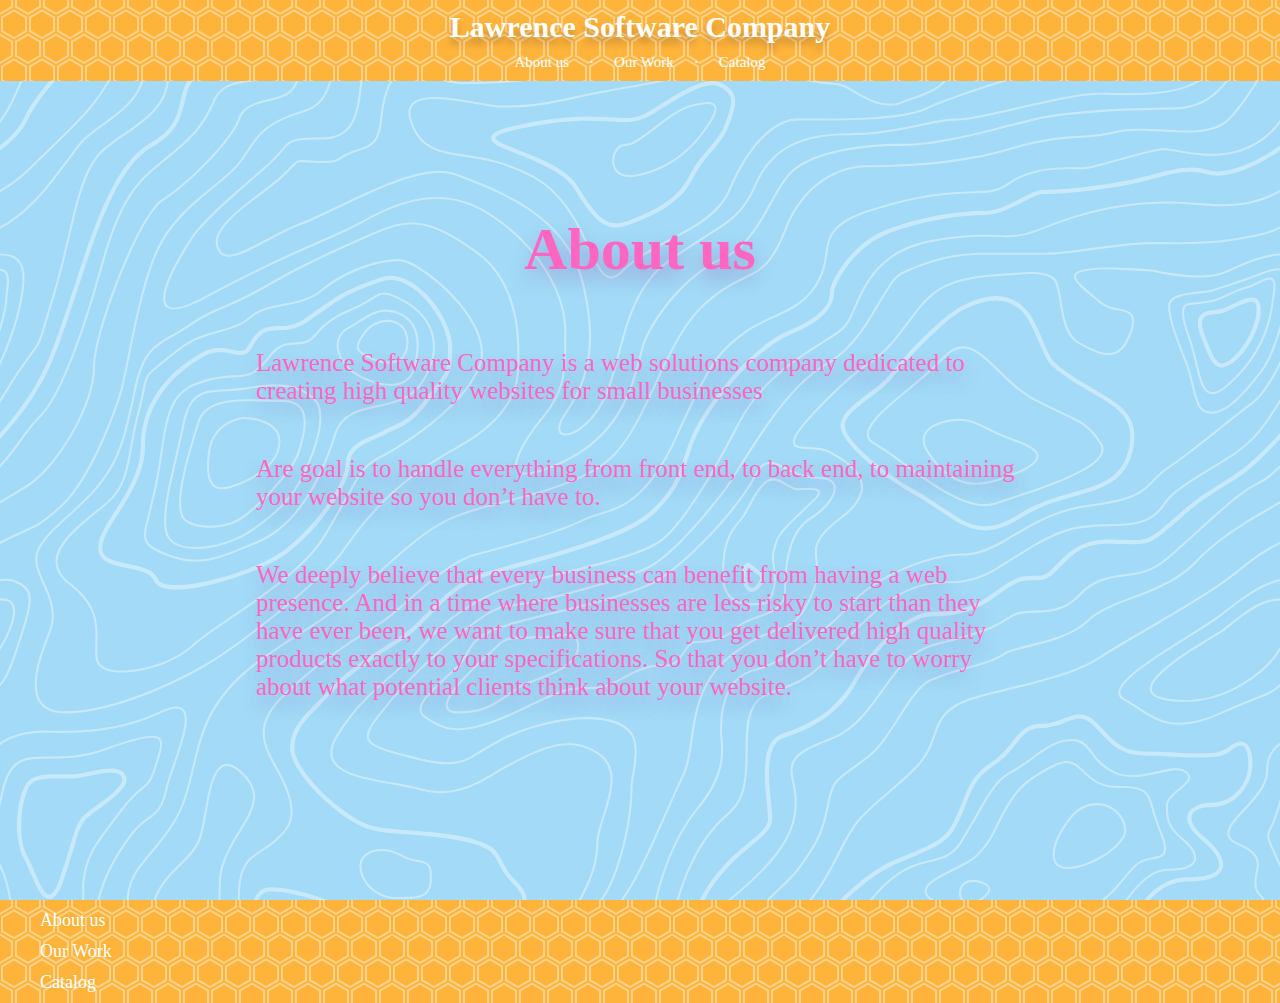
==== Pages/aboutUs.html @ f6279362 "Initial Commit" ====
<!DOCTYPE html>
<html lang="en">
  <head>
    <meta charset="UTF-8" />
    <link rel="stylesheet" href="../Assets/styles/index.css" />
    <link rel="stylesheet" href="../Assets/styles/aboutUsPage.css" />
    <meta name="viewport" content="width=device-width, initial-scale=1.0" />
    <title>About us</title>
  </head>
  <body>
    <!-- ###### -->
    <!-- Header -->
    <!-- ###### -->
    <header class="header">
      <!-- Left header content -->
      <div class="headerContainer"></div>

      <!-- Center header content -->
      <div class="headerContainer">
        <h2 class="siteTitle">
          <a href="../index.html">Lawrence Software Company</a>
        </h2>
        <nav>
          <ul class="headerNavList">
            <li class="navItem"><a href="./aboutUs.html">About us</a></li>
            <li class="navItem">·</li>
            <li class="navItem"><a href="./ourWork.html">Our Work</a></li>
            <li class="navItem">·</li>
            <li class="navItem"><a href="./catalog.html">Catalog</a></li>
          </ul>
        </nav>
      </div>

      <!-- Right header content -->
      <div class="headerContainer"></div>
    </header>
    <!-- ############ -->
    <!-- Main content -->
    <!-- ############ -->
    <div class="homePageWapper centerContent">
      <article class="aboutUsArticle">
        <h1>About us</h1>

        <p>
          Lawrence Software Company is a web solutions company dedicated to
          creating high quality websites for small businesses
        </p>

        <p>
          Are goal is to handle everything from front end, to back end, to
          maintaining your website so you don’t have to.
        </p>

        <p>
          We deeply believe that every business can benefit from having a web
          presence. And in a time where businesses are less risky to start than
          they have ever been, we want to make sure that you get delivered high
          quality products exactly to your specifications. So that you don’t
          have to worry about what potential clients think about your website.
        </p>
      </article>
    </div>

    <!-- ###### -->
    <!-- Footer -->
    <!-- ###### -->
    <footer class="footer">
      <div>
        <nav>
          <ul class="footerNavList">
            <li class="navItem"><a href="./aboutUs.html">About us</a></li>

            <li class="navItem"><a href="./ourWork.html">Our Work</a></li>

            <li class="navItem"><a href="./catalog.html">Catalog</a></li>
          </ul>
        </nav>
      </div>
      <div></div>
      <div></div>
      <div></div>
    </footer>

    <!-- ####### -->
    <!-- Scripts -->
    <!-- ####### -->
  </body>
</html>
---- Assets/styles/index.css ----
:root {
  --blue: #a2daf7;
  --orange: #feb33b;
  --pink: #ff66c2;
  --white: #fff;
  --footerHeaderColor: #feb33b;
  --footerHeaderBackground: url("data:image/svg+xml,%3Csvg xmlns='http://www.w3.org/2000/svg' width='28' height='49' viewBox='0 0 28 49'%3E%3Cg fill-rule='evenodd'%3E%3Cg id='hexagons' fill='%23ffffff' fill-opacity='0.4' fill-rule='nonzero'%3E%3Cpath d='M13.99 9.25l13 7.5v15l-13 7.5L1 31.75v-15l12.99-7.5zM3 17.9v12.7l10.99 6.34 11-6.35V17.9l-11-6.34L3 17.9zM0 15l12.98-7.5V0h-2v6.35L0 12.69v2.3zm0 18.5L12.98 41v8h-2v-6.85L0 35.81v-2.3zM15 0v7.5L27.99 15H28v-2.31h-.01L17 6.35V0h-2zm0 49v-8l12.99-7.5H28v2.31h-.01L17 42.15V49h-2z'/%3E%3C/g%3E%3C/g%3E%3C/svg%3E");
}

html {
  font-size: 62.5%;
}

body {
  box-sizing: border-box;
  margin: 0;
  padding: 0;
  width: 100vw;
  overflow-x: hidden;
}

/* Reusable styles */

article {
  display: flex;
  flex-direction: column;
}

.centerContent {
  display: flex;
  align-items: center;
  justify-content: center;
}

/* Header styles */
.header {
  display: grid;
  grid-template-columns: 1fr 1fr 1fr;
  align-items: center;
  justify-items: center;
  position: fixed;
  top: 0;
  left: 0;
  width: 100vw;
  background-color: var(--footerHeaderColor);
  background-image: var(--footerHeaderBackground);
}

.headerContainer {
  display: flex;
  flex-direction: column;
  align-items: center;
  justify-content: center;
}

.siteTitle {
  font-size: 3rem;
  text-shadow: 0 0.7rem 0.7rem rgba(0, 0, 0, 0.233);
  margin-top: 1rem;
  margin-bottom: 0;
}

.siteTitle a {
  color: white;
  text-decoration: none;
  margin-bottom: 0;
}

.headerNavList {
  list-style: none;
  display: flex;
  flex-direction: row;
  gap: 2rem;
  padding: 0;
  margin-bottom: 1rem;
}

.navItem {
  font-size: 1.5rem;
  color: var(--white);
}

.navItem a {
  text-decoration: none;
  color: var(--white);
  transition: all 0.5s;
  border-bottom: 0.1rem solid transparent;
}

.navItem a:hover {
  text-shadow: 0 0.7rem 0.7rem rgba(0, 0, 0, 0.233);
  border-bottom: 0.1rem solid white;
}

/* Footer styles */

.footer {
  width: 100vw;
  display: grid;
  grid-template-columns: 1fr 1fr 1fr 1fr;
  background-image: var(--footerHeaderBackground);
  background-color: var(--footerHeaderColor);
}

.footerNavList {
  list-style: none;
  display: flex;
  flex-direction: column;
  gap: 1rem;
}

.footerNavList .navItem {
  font-size: 1.8rem;
}

.footerNavList .navItem a:hover {
  color: var(--blue);
}

/* Home page styles */
.homePageWapper {
  margin-top: none;
  min-height: 100vh;
  width: 100vw;
  background-attachment: fixed;
  background-position: center;
  background-repeat: no-repeat;
  background-size: cover;
  background-color: #a2daf7;
  background-image: url("data:image/svg+xml,%3Csvg xmlns='http://www.w3.org/2000/svg' width='600' height='600' viewBox='0 0 600 600'%3E%3Cpath fill='%23ffffff' fill-opacity='0.4' d='M600 325.1v-1.17c-6.5 3.83-13.06 7.64-14.68 8.64-10.6 6.56-18.57 12.56-24.68 19.09-5.58 5.95-12.44 10.06-22.42 14.15-1.45.6-2.96 1.2-4.83 1.9l-4.75 1.82c-9.78 3.75-14.8 6.27-18.98 10.1-4.23 3.88-9.65 6.6-16.77 8.84-1.95.6-3.99 1.17-6.47 1.8l-6.14 1.53c-5.29 1.35-8.3 2.37-10.54 3.78-3.08 1.92-6.63 3.26-12.74 5.03a384.1 384.1 0 0 1-4.82 1.36c-2.04.58-3.6 1.04-5.17 1.52a110.03 110.03 0 0 0-11.2 4.05c-2.7 1.15-5.5 3.93-8.78 8.4a157.68 157.68 0 0 0-6.15 9.2c-5.75 9.07-7.58 11.74-10.24 14.51a50.97 50.97 0 0 1-4.6 4.22c-2.33 1.9-10.39 7.54-11.81 8.74a14.68 14.68 0 0 0-3.67 4.15c-1.24 2.3-1.9 4.57-2.78 8.87-2.17 10.61-3.52 14.81-8.2 22.1-4.07 6.33-6.8 9.88-9.83 12.99-.47.48-.95.96-1.5 1.48l-3.75 3.56c-1.67 1.6-3.18 3.12-4.86 4.9a42.44 42.44 0 0 0-9.89 16.94c-2.5 8.13-2.72 15.47-1.76 27.22.47 5.82.51 6.36.51 8.18 0 10.51.12 17.53.63 25.78.24 4.05.56 7.8.97 11.22h.9c-1.13-9.58-1.5-21.83-1.5-37 0-1.86-.04-2.4-.52-8.26-.94-11.63-.72-18.87 1.73-26.85a41.44 41.44 0 0 1 9.65-16.55c1.67-1.76 3.18-3.27 4.83-4.85.63-.6 3.13-2.96 3.75-3.57a71.6 71.6 0 0 0 1.52-1.5c3.09-3.16 5.86-6.76 9.96-13.15 4.77-7.42 6.15-11.71 8.34-22.44.86-4.21 1.5-6.4 2.68-8.6.68-1.25 1.79-2.48 3.43-3.86 1.38-1.15 9.43-6.8 11.8-8.72 1.71-1.4 3.26-2.81 4.7-4.3 2.72-2.85 4.56-5.54 10.36-14.67a156.9 156.9 0 0 1 6.1-9.15c3.2-4.33 5.9-7.01 8.37-8.07 3.5-1.5 7.06-2.77 11.1-4.02a233.84 233.84 0 0 1 7.6-2.2l2.38-.67c6.19-1.79 9.81-3.16 12.98-5.15 2.14-1.33 5.08-2.33 10.27-3.65l6.14-1.53c2.5-.63 4.55-1.2 6.52-1.82 7.24-2.27 12.79-5.06 17.15-9.05 4.05-3.72 9-6.2 18.66-9.9l4.75-1.82c1.87-.72 3.39-1.31 4.85-1.91 10.1-4.15 17.07-8.32 22.76-14.4 6.05-6.45 13.95-12.4 24.49-18.92 1.56-.96 7.82-4.6 14.15-8.33v-64.58c-4 8.15-8.52 14.85-12.7 17.9-2.51 1.82-5.38 4.02-9.04 6.92a1063.87 1063.87 0 0 0-6.23 4.98l-1.27 1.02a2309.25 2309.25 0 0 1-4.87 3.9c-7.55 6-12.9 10.05-17.61 13.19-3.1 2.06-3.86 2.78-8.06 7.13-5.84 6.07-11.72 8.62-29.15 10.95-11.3 1.5-20.04 4.91-30.75 11.07-1.65.94-7.27 4.27-6.97 4.1-2.7 1.58-4.69 2.69-6.64 3.66-5.63 2.8-10.47 4.17-15.71 4.17-17.13 0-41.44 11.51-51.63 22.83-12.05 13.4-31.42 27.7-45.25 31.16-7.4 1.85-11.85 7.05-14.04 14.69-1.26 4.4-1.58 8.28-1.58 13.82 0 .82.01.98.24 3.63.45 5.18.35 8.72-.77 13.26-1.53 6.2-4.89 12.6-10.59 19.43-13.87 16.65-22.88 46.58-22.88 71.68 0 2.39.02 4.26.06 8.75.12 10.8.1 15.8-.22 21.95-.56 11.18-2.09 20.73-5 29.3h-1.05c2.94-8.56 4.49-18.12 5.05-29.35.31-6.13.34-11.1.22-21.9-.04-4.48-.06-6.36-.06-8.75 0-25.32 9.07-55.47 23.12-72.32 5.6-6.72 8.88-12.99 10.38-19.03 1.09-4.4 1.18-7.85.74-12.93-.23-2.7-.24-2.86-.24-3.72 0-5.62.32-9.57 1.62-14.1 2.28-7.95 6.97-13.44 14.76-15.39 13.6-3.4 32.82-17.59 44.75-30.84C409 360.14 433.58 348.5 451 348.5c5.07 0 9.77-1.33 15.26-4.07 1.93-.96 3.9-2.05 6.58-3.62-.3.18 5.33-3.16 6.98-4.11 10.82-6.21 19.66-9.67 31.11-11.2 17.23-2.3 22.9-4.75 28.57-10.64 4.25-4.41 5.04-5.16 8.22-7.28 4.68-3.11 10.01-7.14 17.55-13.14a1113.33 1113.33 0 0 0 4.86-3.89l1.28-1.02a4668.54 4668.54 0 0 1 6.23-4.98c3.67-2.9 6.55-5.12 9.07-6.95 4.37-3.19 9.16-10.56 13.29-19.4v66.9zm0-116.23c-.62.01-1.27.06-1.95.13-6.13.63-13.83 3.45-21.83 7.45-3.64 1.82-8.46 2.67-14.17 2.71-4.7.04-9.72-.47-14.73-1.33-1.7-.3-3.26-.61-4.67-.93a31.55 31.55 0 0 0-3.55-.57 273.4 273.4 0 0 0-16.66-.88c-10.42-.16-17.2.74-17.97 2.73-.38.97.6 2.55 3.03 4.87 1.01.97 2.22 2.03 4.04 3.55a1746.07 1746.07 0 0 0 4.79 4.02c1.39 1.2 3.1 1.92 5.5 2.5.7.16.86.2 2.64.54 3.53.7 5.03 1.25 6.15 2.63 1.41 1.76 1.4 4.54-.15 8.88-2.44 6.83-5.72 10.05-10.19 10.33-3.63.23-7.6-1.29-14.52-5.06-4.53-2.47-6.82-7.3-8.32-15.26-.17-.87-.32-1.78-.5-2.86l-.43-2.76c-1.05-6.58-1.9-9.2-3.73-10.11-.81-.4-1.59-.74-2.36-1-2.27-.77-4.6-1.02-8.1-.92-2.29.07-14.7 1-13.77.93-20.55 1.37-28.8 5.05-37.09 14.99a133.07 133.07 0 0 0-4.25 5.44l-2.3 3.09-2.51 3.32c-4.1 5.36-7.06 8.48-10.39 11.12-.65.52-1.33 1.04-2.13 1.62l-4.11 2.94a106.8 106.8 0 0 0-5.16 3.99c-4.55 3.74-9.74 8.6-16.25 15.38-8.25 8.58-11.78 13.54-11.7 15.95.07 1.65 1.64 2.11 6.79 2.38 1.61.09 2.15.12 2.98.2 2.95.24 5.09.73 6.81 1.68 7.48 4.15 11.63 7.26 13.95 11.58 3.3 6.15.8 12.88-8.89 20.26-8.28 6.3-11.1 10.37-11.31 14.96-.06 1.17 0 1.93.26 4.43.69 6.47.25 10.65-2.8 17.42a44.23 44.23 0 0 1-4.16 7.53c-2.82 3.97-5.47 5.74-10.6 7.69-.43.16-3.34 1.23-4.27 1.59-1.8.68-3.38 1.36-5.01 2.14-4.18 2-8.4 4.6-13.1 8.24-8.44 6.51-13.23 14.56-15.98 25.06-1.1 4.2-1.55 6.81-2.8 15.21-1.26 8.6-2.17 12.64-4.08 16.55-2.1 4.28-11.93 26.59-12.97 28.88a382.7 382.7 0 0 1-6.37 13.41c-4.07 8.11-7.61 14.07-10.73 17.81-5.38 6.46-8.98 14.37-13.77 28.42a810.14 810.14 0 0 0-1.89 5.6c-1.8 5.35-2.96 8.6-4.26 11.85-6.13 15.32-25.43 26.31-46.46 26.31-11.2 0-20.58-2.74-31.02-8.55-5.6-3.13-4.55-2.42-22.26-14.54-14.33-9.8-17.7-10.73-20.47-6.9-.37.5-1.81 2.74-1.83 2.77a52.24 52.24 0 0 1-4.94 5.9c-.73.79-5.52 5.87-6.97 7.45-2.38 2.6-4.3 4.81-5.98 6.93a45.6 45.6 0 0 0-5.08 7.66c-1.29 2.57-1.9 5.25-2.66 10.6a997.6 997.6 0 0 1-.46 3.18h-1l.47-3.32c.77-5.45 1.4-8.2 2.75-10.9a46.54 46.54 0 0 1 5.2-7.84c1.7-2.14 3.63-4.38 6.03-6.98 1.45-1.59 6.24-6.68 6.96-7.46a51.58 51.58 0 0 0 4.84-5.78s1.47-2.26 1.86-2.8c3.25-4.5 7.08-3.44 21.84 6.67 17.67 12.08 16.62 11.38 22.19 14.48 10.3 5.73 19.5 8.43 30.53 8.43 20.65 0 39.57-10.77 45.54-25.69a219.7 219.7 0 0 0 4.24-11.8 6752.32 6752.32 0 0 0 1.88-5.6c4.83-14.16 8.47-22.14 13.96-28.73 3.05-3.66 6.56-9.57 10.6-17.61 1.97-3.93 4.04-8.31 6.35-13.38 1.03-2.28 10.88-24.61 12.98-28.91 1.85-3.79 2.75-7.76 4-16.25 1.24-8.44 1.7-11.07 2.81-15.32 2.8-10.7 7.71-18.94 16.33-25.6a73.18 73.18 0 0 1 13.29-8.35c1.66-.8 3.27-1.48 5.08-2.18.94-.36 3.86-1.43 4.28-1.59 4.95-1.88 7.44-3.55 10.14-7.33 1.35-1.9 2.68-4.3 4.06-7.37 2.97-6.58 3.39-10.59 2.72-16.9a27.13 27.13 0 0 1-.27-4.58c.22-4.94 3.21-9.24 11.7-15.7 9.33-7.11 11.66-13.34 8.62-19-2.2-4.09-6.25-7.12-13.55-11.17-1.57-.88-3.6-1.33-6.42-1.57-.8-.07-1.34-.1-2.95-.19-5.77-.3-7.63-.85-7.72-3.34-.1-2.81 3.5-7.87 11.97-16.69 6.53-6.8 11.75-11.69 16.33-15.45 1.79-1.47 3.42-2.72 5.2-4.03l4.12-2.94c.79-.58 1.46-1.08 2.1-1.59 3.26-2.6 6.16-5.65 10.21-10.94a383.2 383.2 0 0 0 2.5-3.32l2.31-3.09c1.8-2.39 3.04-4 4.29-5.48 8.47-10.17 16.98-13.96 37.27-15.3-.44.02 12-.9 14.32-.98 3.62-.1 6.05.16 8.46.98.8.27 1.62.62 2.47 1.04 2.27 1.14 3.17 3.87 4.27 10.85l.44 2.76c.17 1.07.33 1.97.5 2.83 1.44 7.69 3.62 12.29 7.8 14.57 6.76 3.68 10.6 5.15 13.99 4.94 4-.25 6.99-3.17 9.3-9.67 1.45-4.04 1.46-6.49.32-7.92-.9-1.12-2.28-1.62-5.57-2.27a55.8 55.8 0 0 1-2.67-.55c-2.54-.6-4.39-1.4-5.93-2.71a252.63 252.63 0 0 0-4.78-4.01 84.35 84.35 0 0 1-4.08-3.6c-2.73-2.6-3.86-4.43-3.28-5.95 1.02-2.64 7.82-3.54 18.93-3.37a230.56 230.56 0 0 1 16.73.88c2.76.39 3.2.49 3.68.6 1.4.3 2.95.62 4.62.91a82.9 82.9 0 0 0 14.56 1.32c5.56-.04 10.24-.86 13.73-2.6 8.1-4.05 15.89-6.9 22.17-7.56.7-.07 1.4-.11 2.05-.13v1zm0-100.94v1.5c-8.62 16.05-17.27 29.55-23.65 35.92-3.19 3.2-7.62 4.9-13.54 5.56-4.45.48-8.28.4-19.18-.2-9.91-.55-15.32-.44-20.52.78a84.05 84.05 0 0 1-15 2.11l-2.25.14c-12.49.75-19.37 1.78-32.72 5.74-4.5 1.33-9.27 2.49-14.3 3.48a246.27 246.27 0 0 1-32.6 3.97c-7.56.45-13.21.57-20.24.57-5.4 0-11.9 1.61-18 5.18-8.3 4.87-15.06 12.87-19.53 24.5a68.57 68.57 0 0 1-4.56 9.8c-3.6 6.2-6.92 8.99-13.38 12.18l-4.03 1.96a64.48 64.48 0 0 0-15.16 10.25c-8.2 7.33-13.72 16.63-22.54 35.6l-2.08 4.49c-7.3 15.7-11.5 23.3-17.35 29.87-7.7 8.66-20.25 14.42-40.31 20.08-4.37 1.23-19.04 5.08-19.24 5.13-6.92 1.87-11.68 3.34-15.63 4.92-10.55 4.22-18.71 10.52-36.38 26.52l-1.7 1.54c-8.58 7.76-13.41 11.9-18.81 15.88-3.95 2.9-8 5.67-12.97 8.91-2.06 1.34-10.3 6.6-12.33 7.94-11.52 7.5-18.53 13.04-24.62 20.08a62.01 62.01 0 0 0-6.44 8.85c-4.13 6.91-6.27 13.15-9.2 25.11l-1.54 6.26c-.6 2.45-1.15 4.54-1.72 6.58-2.97 10.7-6.9 17.36-14.78 26.91L69.6 491a148.51 148.51 0 0 0-4.19 5.3 23.9 23.9 0 0 0-3.44 6.28c-1.16 3.23-1.52 5.9-1.87 11.94-.58 10.05-1.42 15.04-4.63 22.67-1.57 3.72-5.66 14.02-6.41 15.8a73.46 73.46 0 0 1-3.57 7.4c-2.88 5.14-6.71 10.12-13.12 16.95-5.96 6.36-8.87 10.9-10.61 16a56.88 56.88 0 0 0-1.38 4.82l-.46 1.84h-1.03l.52-2.08c.52-2.09.92-3.49 1.4-4.9 1.8-5.25 4.78-9.9 10.84-16.36 6.35-6.78 10.13-11.7 12.97-16.77a72.5 72.5 0 0 0 3.52-7.29c.75-1.76 4.84-12.06 6.4-15.8 3.17-7.5 3.99-12.4 4.56-22.33.35-6.14.72-8.88 1.93-12.23a24.9 24.9 0 0 1 3.58-6.54c1.27-1.7 2.6-3.37 4.22-5.34l4.11-4.95c7.8-9.46 11.66-16 14.59-26.54.56-2.04 1.1-4.12 1.71-6.56l1.53-6.26c2.96-12.04 5.13-18.36 9.32-25.39 1.84-3.08 4-6.05 6.54-8.99 6.17-7.12 13.24-12.7 24.83-20.26 2.05-1.33 10.28-6.6 12.33-7.94 4.96-3.22 9-5.98 12.92-8.87 5.37-3.95 10.19-8.08 18.74-15.82l1.7-1.54c17.76-16.09 25.98-22.43 36.67-26.7 4-1.6 8.8-3.09 15.75-4.96.21-.06 14.87-3.9 19.22-5.13 19.9-5.61 32.32-11.31 39.85-19.78 5.76-6.48 9.93-14.02 17.18-29.64l2.09-4.5c8.87-19.07 14.44-28.46 22.77-35.9a65.48 65.48 0 0 1 15.38-10.4l4.04-1.97c6.3-3.1 9.47-5.77 12.96-11.77a67.6 67.6 0 0 0 4.48-9.67c4.56-11.84 11.47-20.02 19.97-25 6.25-3.66 12.93-5.32 18.5-5.32 7.01 0 12.65-.12 20.17-.57a245.3 245.3 0 0 0 32.47-3.96c5-.98 9.75-2.13 14.22-3.45 13.43-3.98 20.38-5.02 32.94-5.78l2.24-.14c5.76-.37 9.8-.9 14.85-2.09 5.31-1.25 10.79-1.35 22.6-.7 9.04.5 12.84.58 17.21.1 5.71-.62 9.94-2.26 12.95-5.26 6.44-6.45 15.3-20.37 24.35-36.72zm0 450.21c-1.28-4.6-2.2-10.55-3.33-20.25l-.24-2.04-.23-2.03c-1.82-15.7-3.07-21.98-5.55-24.47-2.46-2.46-3.04-5.03-2.52-8.64.1-.6.18-1.1.39-2.15.69-3.54.77-5.04.08-6.84-.91-2.38-3.31-4.41-7.79-6.26-5.08-2.09-6.52-4.84-4.89-8.44.66-1.45 1.79-3.02 3.52-5.01 1.04-1.2 5.48-5.96 5.08-5.53 6.15-6.7 8.98-11.34 8.98-16.48a15.2 15.2 0 0 1 6.5-12.89v1.26a14.17 14.17 0 0 0-5.5 11.63c0 5.47-2.93 10.29-9.24 17.16.38-.42-4.04 4.33-5.07 5.5-1.67 1.93-2.75 3.43-3.36 4.77-1.37 3.04-.23 5.22 4.36 7.1 4.71 1.95 7.32 4.16 8.34 6.83.78 2.04.7 3.67-.03 7.4-.2 1.03-.3 1.51-.38 2.09-.48 3.33.03 5.59 2.23 7.8 2.74 2.74 3.98 8.96 5.84 25.06l.24 2.03.23 2.04c.82 7.01 1.53 12.06 2.34 16.03v4.33zm0-62.16c-1.4-3.13-4.43-9.9-4.95-11.17-1.02-2.53-1.25-3.8-.91-5.18.2-.84 2.05-4.68 2.32-5.33a70.79 70.79 0 0 0 3.54-11.2v3.99a62.82 62.82 0 0 1-2.62 7.6c-.31.75-2.09 4.46-2.27 5.18-.28 1.12-.08 2.22.87 4.57.41 1.02 2.5 5.7 4.02 9.09v2.45zm0-85.09c-1.65 1.66-3.66 2.9-6.4 4.13-.25.1-13.97 5.47-20.4 8.43-9.35 4.32-16.7 5.9-23.03 5.25-5.08-.53-9.02-2.25-14.77-5.92l-3.2-2.07a77.4 77.4 0 0 0-5.44-3.27c-4.05-2.18-3.25-5.8 1.47-10.47 3.71-3.68 9.6-7.93 18.73-13.8l4.46-2.82c17.95-11.33 18.22-11.5 22.27-14.74 11.25-9 19.69-14.02 26.31-15.1v1.02c-6.37 1.1-14.62 6-25.69 14.86-4.1 3.28-4.34 3.44-22.36 14.8a652.4 652.4 0 0 0-4.45 2.83c-9.07 5.83-14.92 10.05-18.57 13.66-4.31 4.28-4.95 7.13-1.7 8.88 1.7.91 3.29 1.88 5.5 3.3l3.2 2.08c5.64 3.59 9.45 5.25 14.34 5.76 6.13.64 13.32-.9 22.52-5.15 6.46-2.98 20.18-8.35 20.4-8.44 3.04-1.37 5.1-2.71 6.81-4.69v1.47zm0-41.37v1c-6.56.26-12.11 3.13-19.71 9.08l-4.63 3.68a51.87 51.87 0 0 1-4.4 3.14c-.82.52-5.51 3.33-6.22 3.76-3.31 2-6.15 3.8-8.87 5.6a112.61 112.61 0 0 0-8.16 5.92c-4.61 3.72-7.4 6.9-7.97 9.35-.63 2.67 1.48 4.53 7.05 5.46 10.7 1.78 20.92-.05 30.45-4.65a61.96 61.96 0 0 0 17.1-12.2 41.8 41.8 0 0 0 5.36-7.42v1.92a38.94 38.94 0 0 1-4.64 6.19 62.95 62.95 0 0 1-17.39 12.41c-9.7 4.68-20.13 6.55-31.05 4.73-6.06-1-8.65-3.29-7.85-6.67.64-2.74 3.53-6.05 8.31-9.9 2.35-1.9 5.1-3.88 8.24-5.97 2.73-1.82 5.58-3.61 8.9-5.62.72-.44 5.4-3.24 6.22-3.75 1.26-.8 2.6-1.76 4.3-3.09.8-.62 3.9-3.1 4.63-3.67 7.77-6.1 13.49-9.04 20.33-9.3zm0-154.6v1c-1.75-.24-4.3.23-7.82 1.55-10.01 3.75-13.8 5.07-19.15 6.76-1.78.56-2.63.83-3.87 1.24-1.48.5-3.16.76-6.74 1.16a1550.34 1550.34 0 0 0-2.64.3c-7.8.94-11.28 2.47-11.28 6.07 0 4.45 2.89 13.18 7.96 25.81a57.34 57.34 0 0 1 2.33 7.6 258.32 258.32 0 0 1 .84 3.46c1.86 7.62 3.17 10.71 5.56 11.67 2.21.88 4.7.6 7.47-.72 3.48-1.69 7.22-4.94 11.2-9.47 1.52-1.7 2.97-3.49 4.59-5.57l3.16-4.1c2.59-3.23 6.07-12.21 8.39-20.23v3.45c-2.29 7.2-5.27 14.5-7.61 17.41-.44.55-2.67 3.46-3.15 4.09-1.63 2.1-3.1 3.9-4.62 5.62-4.08 4.61-7.9 7.94-11.53 9.7-2.99 1.44-5.77 1.75-8.28.74-2.84-1.13-4.2-4.34-6.15-12.35a2097.48 2097.48 0 0 1-.84-3.46c-.8-3.2-1.47-5.45-2.28-7.46-5.14-12.8-8.04-21.55-8.04-26.19 0-4.37 3.84-6.06 12.16-7.07a160.9 160.9 0 0 1 2.65-.3c3.5-.39 5.15-.64 6.53-1.1 1.26-.42 2.1-.7 3.88-1.26 5.34-1.68 9.11-3 19.1-6.74 3.53-1.32 6.22-1.84 8.18-1.61zM0 292c10.13-11.31 18.13-23.2 23.07-35.39 3.3-8.14 6.09-16.12 10.81-30.55l1.59-4.84c6.53-19.94 10.11-29.82 14.77-39.56 6.07-12.72 12.55-21.18 20.27-25.54 6.66-3.76 10.2-7.86 12.22-13.15a46.6 46.6 0 0 0 1.86-6.58c1.23-5.2 2.05-7.59 3.93-10.36 2.45-3.62 6.27-6.53 12.1-8.96 15.78-6.58 16.73-7.04 18.05-9.01.65-.98.83-2.15.74-4.51-.03-.73-.23-3.82-.24-4A93.8 93.8 0 0 1 119 94c0-10.04.18-11.37 2.37-13.15.52-.42 1.13-.8 2.07-1.3.27-.14 2.18-1.12 2.84-1.48a68.4 68.4 0 0 0 9.12-5.87c2.06-1.54 2.64-2.14 8.01-7.93 3.78-4.09 6.21-6.36 8.96-8.12 3.64-2.33 7.2-3.12 10.9-2.11 4.4 1.2 10.81 2 18.78 2.46 6.9.4 12.9.5 21.95.5 4.87 0 8.97.47 15.4 1.57 7.77 1.33 9.3 1.54 12.38 1.54 4.05 0 7.43-.88 10.68-2.95 5.06-3.22 8.11-4.67 11.2-5.2 3.62-.64 4.77-.46 16.55 2.06 17.26 3.7 30.85 1.36 41.06-9.7 5.1-5.53 5.48-8.9 3.48-14.8-.83-2.42-1.03-3.1-1.17-4.3-.29-2.52.5-4.71 2.71-6.93 2.65-2.65 4.72-9.17 6.22-18.29h2.03c-1.56 9.71-3.77 16.65-6.83 19.7-1.79 1.8-2.36 3.39-2.14 5.28.11 1 .3 1.63 1.07 3.9 2.22 6.53 1.76 10.66-3.9 16.8-10.77 11.66-25.07 14.13-42.95 10.3-11.42-2.45-12.55-2.62-15.78-2.06-2.77.48-5.62 1.84-10.47 4.92a20.93 20.93 0 0 1-11.76 3.27c-3.25 0-4.81-.22-12.73-1.57C212.74 59.46 208.73 59 204 59c-9.1 0-15.11-.1-22.07-.5-8.09-.47-14.62-1.29-19.2-2.54-5.62-1.53-10.17 1.38-17.85 9.66-5.5 5.94-6.08 6.53-8.28 8.18a70.38 70.38 0 0 1-9.38 6.03c-.68.37-2.58 1.35-2.84 1.49-.84.44-1.35.76-1.75 1.08C121.16 83.6 121 84.8 121 94c0 1.85.06 3.54.17 5.44 0 .17.2 3.28.24 4.03.1 2.75-.13 4.29-1.08 5.71-1.67 2.5-2.27 2.8-18.95 9.74-5.48 2.29-8.99 4.96-11.2 8.24-1.71 2.51-2.47 4.73-3.64 9.7-.83 3.5-1.21 4.92-1.94 6.83-2.18 5.73-6.05 10.19-13.1 14.18-7.3 4.12-13.55 12.28-19.46 24.66-4.6 9.64-8.17 19.46-14.67 39.32l-1.58 4.84c-4.75 14.47-7.54 22.48-10.86 30.69-5.28 13.01-13.95 25.65-24.93 37.6v-2.97zm0 78v-.5l1-.01c6.32 0 7.47 5.2 4.6 13.36a60.36 60.36 0 0 1-5.6 11.3v-1.92a57.76 57.76 0 0 0 4.65-9.72c2.69-7.6 1.71-12.02-3.65-12.02-.34 0-.67 0-1 .02v-46.59a340.96 340.96 0 0 0 13.71-8.34c13.66-9.46 29.79-37.6 29.79-53.59 0-18.1 21.57-72.64 32.23-79.42 12.71-8.09 32.24-27.96 35.8-37.75 1.93-5.3 5.5-7.27 14.42-9.37 6.15-1.44 8.64-2.42 10.67-4.79 1.5-1.74 2.72-4.79 4.33-10.3.23-.78 1.9-6.68 2.43-8.46 3.62-12.08 7.3-18.49 13.47-20.39 2.5-.76 3.03-.98 9.74-3.7 7.49-3.03 11.97-4.43 17.12-4.92 6.75-.65 13.13.75 19.55 4.67 5.43 3.32 12.19 4.72 20.17 4.56 6.03-.12 12.2-1.07 19.83-2.8 1.82-.4 7.38-1.74 8.26-1.94 2.69-.6 4.34-.89 5.48-.89 4.97 0 8.93-.05 14.2-.27 7.9-.32 15.56-.92 22.75-1.88 8.5-1.14 15.9-2.73 21.88-4.82 18.9-6.62 32.64-18.3 33.67-27.59.29-2.56.4-2.96 2.79-11.11 2.33-7.95 3.21-12.93 2.72-18.23-.2-2.24-.69-4.38-1.48-6.42-1.5-3.92-2.63-9.4-3.43-16.18h.9c.77 6.47 1.89 11.72 3.47 15.82a24.93 24.93 0 0 1 1.54 6.69c.5 5.46-.4 10.54-2.77 18.6-2.36 8.06-2.47 8.47-2.74 10.95-1.09 9.75-15.1 21.68-34.33 28.41-6.06 2.12-13.52 3.72-22.09 4.87-7.22.96-14.92 1.57-22.83 1.89-5.3.21-9.27.27-14.25.27-1.04 0-2.64.27-5.26.87-.87.2-6.43 1.53-8.26 1.94-7.68 1.73-13.92 2.7-20.03 2.82-8.15.17-15.1-1.27-20.71-4.7-6.23-3.81-12.4-5.16-18.93-4.54-5.04.48-9.44 1.86-16.84 4.86-6.75 2.74-7.29 2.95-9.82 3.73-5.73 1.76-9.28 7.96-12.81 19.72-.53 1.77-2.2 7.66-2.43 8.46-1.66 5.65-2.91 8.78-4.53 10.67-2.22 2.58-4.84 3.62-12.01 5.3-7.8 1.83-11.13 3.66-12.9 8.54-3.65 10.04-23.32 30.06-36.2 38.25C65.94 190 44.5 244.2 44.5 262c0 16.34-16.3 44.78-30.22 54.41-2.14 1.48-8.24 5.12-14.28 8.68v-1.16 46.09zm0-173.7v-1.11c7.42-3.82 14.55-10.23 21.84-18.98 3.8-4.56 14.21-18.78 15.79-20.55 1.8-2.04 4.06-3.96 7.42-6.45 1.08-.8 4.92-3.57 5.49-3.99 9.36-6.85 14-11.96 15.98-19.36.8-2.98 1.54-6.78 2.46-12.3.23-1.44 2-12.46 2.56-15.79 2.87-16.77 5.73-26.79 10.07-32.1C92.46 52.43 101.5 38.13 101.5 33c0-2.54.34-3.35 6.05-15.71.68-1.49 1.25-2.74 1.77-3.93 2.5-5.75 3.9-10.04 4.14-13.36h1c-.23 3.48-1.66 7.87-4.23 13.76-.52 1.2-1.09 2.45-1.78 3.95-5.54 12.01-5.95 12.99-5.95 15.29 0 5.47-9.09 19.84-20.11 33.31-4.2 5.12-7.03 15.06-9.86 31.64-.57 3.33-2.33 14.33-2.57 15.78-.92 5.56-1.67 9.38-2.48 12.4-2.05 7.68-6.82 12.93-16.35 19.91l-5.49 3.98c-3.3 2.45-5.51 4.34-7.27 6.31-1.53 1.73-11.94 15.93-15.76 20.53-7.52 9.02-14.88 15.6-22.61 19.46zm0 361.83v-4.33c.48 2.36 1 4.35 1.6 6.15 2 6.03 4.6 8.26 8.19 6.59C28.76 557.69 43.5 542.4 43.5 527c0-16.2 6.37-31.99 17.1-46.3 1.88-2.5 3.66-4.4 5.53-6 .73-.62 1.45-1.18 2.3-1.8l2-1.43c3.68-2.68 5.32-5.28 7.08-12.59.75-3.07 1.38-5.02 4.2-13.26l.63-1.88c3.24-9.58 4.56-14.97 4.17-18.65-.48-4.43-3.8-5.23-11.3-1.64a81.12 81.12 0 0 1-9.15 3.7c-13.89 4.67-26.96 5.8-42.66 5.42l-1.95-.05-1.45-.02a39.8 39.8 0 0 0-15.05 2.96A21.81 21.81 0 0 0 0 438.37v-1.26a23.55 23.55 0 0 1 4.55-2.57 40.77 40.77 0 0 1 16.92-3.02l1.95.05c15.6.38 28.57-.75 42.32-5.37a80.12 80.12 0 0 0 9.04-3.65c8.04-3.84 12.16-2.85 12.72 2.43.42 3.89-.92 9.34-4.21 19.08l-.64 1.88c-2.8 8.2-3.43 10.15-4.16 13.18-1.82 7.52-3.59 10.34-7.47 13.16l-2 1.43c-.84.6-1.54 1.15-2.25 1.75a35.45 35.45 0 0 0-5.37 5.84c-10.61 14.15-16.9 29.74-16.9 45.7 0 15.88-15 31.45-34.29 40.45-4.3 2.01-7.39-.66-9.56-7.18-.23-.68-.44-1.39-.65-2.13zm0-62.16v-2.45l1.46 3.27c2.1 4.8 3.46 10.33 4.26 16.77.66 5.3.84 9.3 1.04 18.5.2 9.32.5 12.75 1.63 15.05 1.28 2.6 3.67 2.35 8.29-1.5 17.14-14.3 21.82-22.9 21.82-38.62 0-7.17 1.1-12.39 3.7-17.68 2.27-4.67 3.65-6.62 13.4-19.62a69.8 69.8 0 0 1 7.6-8.79 44.76 44.76 0 0 1 3.54-3.06c.38-.3.64-.52.89-.74a10.47 10.47 0 0 0 2.63-3.32 35.78 35.78 0 0 0 2.26-5.94l.37-1.2.36-1.15c.29-.91.48-1.55.66-2.16.45-1.53.74-2.68.91-3.66.38-2.2.12-3.49-.85-4.15-2.35-1.61-9.28-.24-23.8 4.94-9.54 3.4-16.12 4.17-27.85 4.26-7.71.06-10.43.4-13.25 2.12-3.48 2.12-5.84 6.4-7.58 14.26-.5 2.2-.99 4.19-1.49 5.98v-3.98l.51-2.22c1.8-8.1 4.28-12.6 8.04-14.9 3.04-1.85 5.86-2.2 13.77-2.26 11.61-.09 18.1-.84 27.51-4.2 14.93-5.32 21.95-6.71 24.7-4.83 1.38.94 1.71 2.6 1.28 5.15a33.69 33.69 0 0 1-.94 3.78l-.66 2.17-.36 1.15-.37 1.2a36.64 36.64 0 0 1-2.33 6.1c-.8 1.53-1.61 2.52-2.86 3.61l-.92.77-1.02.83c-.9.74-1.65 1.4-2.47 2.18a68.84 68.84 0 0 0-7.48 8.66c-9.7 12.93-11.07 14.87-13.31 19.46-2.52 5.15-3.59 10.22-3.59 17.24 0 16.04-4.82 24.91-22.18 39.38-5.04 4.2-8.18 4.55-9.83 1.18-1.22-2.5-1.52-5.94-1.73-15.47-.2-9.16-.38-13.15-1.03-18.4-.79-6.34-2.12-11.8-4.19-16.49L0 495.98zM379.27 0h1.04l1.5 5.26c3.28 11.56 4.89 19.33 5.26 27.8.49 11.01-1.52 21.26-6.63 31.17-7.8 15.13-20.47 26.5-36.22 34.1-12.38 5.96-26.12 9.17-36.22 9.17-6.84 0-17.24 1.38-37.27 4.62l-2.27.37c-24.5 3.99-31.65 5-37.46 5-3.49 0-4.08-.08-19.54-2.8-3.56-.64-6.32-1.1-9-1.5-20.23-2.96-31-1.2-31.96 7.86-.1.85-.18 1.72-.29 2.81l-.27 2.73c-1.1 10.9-2.02 15.73-4.31 19.96-2.9 5.34-7.77 7.95-15.63 7.95-10.2 0-12.92.6-15.5 3.17.52-.51-5.03 5.85-8.16 8.7-2.75 2.5-14.32 12.55-15.77 13.83a341.27 341.27 0 0 0-6.54 5.92c-6.97 6.49-11.81 11.76-14.6 16.15-5.92 9.3-10.48 18.04-11.69 24.08-1.66 8.3 3.67 9.54 19.02 1.21a626.23 626.23 0 0 1 44.54-21.9c3.5-1.56 14.04-6.2 15.68-6.95 5.05-2.25 8.3-3.8 10.78-5.15l1.95-1.07 2.18-1.18c1.76-.94 3.38-1.76 5-2.55 18.1-8.72 34.48-10.46 50.33-1.2 22.89 13.34 38.28 37.02 38.28 56.44 0 19.12-.73 25.13-5.18 33.2a45.32 45.32 0 0 1-4.94 7.12c-6.47 7.77-11.81 16.2-12.76 21.27-1.2 6.34 4.69 7.03 20.17-.05 13.31-6.08 22.4-14.95 28.5-26.32a80.51 80.51 0 0 0 6.1-15.13c.9-2.98 3.17-11.65 3.41-12.48a29.02 29.02 0 0 1 1.75-4.83c7.47-14.93 21.09-30.5 36.25-37.24 7.61-3.38 13-9.65 19.4-20.79.84-1.48 4.26-7.64 5.14-9.17 3.52-6.1 6.22-9.7 9.37-11.98 10.15-7.4 28.7-11.1 50.29-11.1 7.52 0 16.54-1.24 27.51-3.58a420.1 420.1 0 0 0 14.96-3.52c-1.3.33 15.54-3.98 19.42-4.89 14.15-3.33 41.07-5.01 64.11-5.01 17.36 0 27.82-9.23 38.53-38.67 6.62-18.21 6.62-26.37 2.69-34.35l-1.18-2.37A13.36 13.36 0 0 1 587.5 58c0-4.03 0-4.01 2.5-24.56.46-3.73.8-6.74 1.12-9.64.9-8.45 1.38-15.2 1.38-20.8 0-.94-.02-1.94-.04-3h1c.03 1.06.04 2.06.04 3 0 5.65-.48 12.43-1.39 20.9-.3 2.91-.66 5.93-1.11 9.66-2.5 20.45-2.5 20.47-2.5 24.44 0 1.97.45 3.57 1.45 5.68.24.51 1.16 2.35 1.17 2.36 4.06 8.24 4.06 16.68-2.65 35.13-10.84 29.8-21.63 39.33-39.47 39.33-22.96 0-49.83 1.68-63.89 4.99-3.86.9-20.69 5.2-19.4 4.88a421.05 421.05 0 0 1-14.99 3.53c-11.04 2.35-20.11 3.6-27.72 3.6-21.4 0-39.76 3.67-49.7 10.9-3 2.19-5.64 5.7-9.1 11.68-.87 1.52-4.29 7.68-5.14 9.17-6.49 11.3-12 17.71-19.86 21.2-14.9 6.63-28.38 22.03-35.75 36.77a28.17 28.17 0 0 0-1.69 4.67c-.23.8-2.5 9.49-3.4 12.5a81.48 81.48 0 0 1-6.19 15.3c-6.2 11.56-15.44 20.58-28.96 26.76-16.1 7.36-23 6.55-21.58-1.04 1-5.29 6.4-13.83 12.99-21.73a44.33 44.33 0 0 0 4.82-6.96c4.35-7.88 5.06-13.77 5.06-32.72 0-19.04-15.19-42.4-37.72-55.55-15.57-9.08-31.62-7.38-49.45 1.21a132.9 132.9 0 0 0-7.14 3.71l-1.95 1.07a158.83 158.83 0 0 1-10.85 5.19c-1.65.74-12.18 5.38-15.69 6.95a625.25 625.25 0 0 0-44.46 21.86c-15.95 8.66-22.37 7.16-20.48-2.29 1.24-6.2 5.83-15.02 11.82-24.42 2.85-4.48 7.74-9.8 14.77-16.34 1.98-1.85 4.12-3.79 6.56-5.94 1.46-1.29 13.02-11.33 15.75-13.82 3.09-2.8 8.6-9.14 8.14-8.67 2.82-2.82 5.75-3.46 16.2-3.46 7.5 0 12.04-2.43 14.75-7.42 2.2-4.07 3.11-8.84 4.2-19.59l.26-2.73.3-2.81c.56-5.42 4.47-8.5 11.23-9.6 5.44-.88 12.51-.51 21.86.86 2.7.4 5.47.86 9.04 1.49 15.33 2.7 15.96 2.8 19.36 2.8 5.73 0 12.9-1.03 37.3-5l2.27-.36c20.1-3.26 30.52-4.64 37.43-4.64 9.95 0 23.54-3.18 35.78-9.08 15.57-7.5 28.09-18.73 35.78-33.65 5.02-9.75 7-19.82 6.51-30.67-.37-8.37-1.96-16.08-5.23-27.57L379.27 0zm13.68 0h1.02c.78 3.9 1.92 8.7 3.51 14.88 3.63 14.05 3.06 27.03-.75 38.77a61 61 0 0 1-11.35 20.68 138.36 138.36 0 0 1-19.32 18.77c-11.32 9.02-23.36 15.49-35.95 18.39a258.63 258.63 0 0 1-22.57 4.07c-3.17.44-6.36.85-10.3 1.32l-9.39 1.12c-11.53 1.41-17.45 2.55-21.64 4.46-9.28 4.21-28.35 6.04-49.21 6.04-1.37 0-2.8-.12-4.3-.35-2.62-.41-5-1.03-9.14-2.29-7.34-2.21-9.63-2.75-12.63-2.56-3.9.23-6.63 2.29-8.47 6.89-1.86 4.66-2.42 7.53-3.34 14.98-1.1 8.98-2.87 12.12-9.97 14.3a40.12 40.12 0 0 0-6.8 2.66c-.63.33-1.16.64-1.76 1.02l-1.34.86c-1.9 1.14-3.86 1.49-9.25 1.49-3.2 0-8.83-.55-9.51-.39-1.22.28-.75-.14-7.14 6.24-1.5 1.5-3.49 3.18-6.32 5.37-1.52 1.18-7.16 5.43-7.94 6.03-4.96 3.78-8.33 6.6-11.06 9.38-4.88 4.98-6.85 9.15-5.56 12.7 1.34 3.67 4.07 4.42 8.9 2.82a55.72 55.72 0 0 0 7.77-3.48c1.5-.77 7.78-4.13 9.37-4.96a116.8 116.8 0 0 1 12.31-5.68 162.2 162.2 0 0 0 11.04-4.84c2.04-.97 10.74-5.16 13-6.22 4.41-2.1 8.1-3.78 11.65-5.29 17.14-7.3 29.32-9.9 37.67-6.65l5.43 2.1c2.3.88 4.17 1.62 6.02 2.38a150.9 150.9 0 0 1 13.07 6c18.34 9.63 30.35 22.13 34.79 39.87 6.96 27.85 3.6 45.53-8.08 62.4-3.97 5.75-3.52 9.2.06 8.97 4.14-.28 10.21-4.95 15.11-12.52 3.1-4.8 5.1-10.45 8.05-21.53l1.69-6.35c.66-2.47 1.24-4.52 1.83-6.5 4.93-16.56 11-27.28 21.56-34.76 7.15-5.06 23.73-15.5 25.48-16.75 6.74-4.81 10.53-9.44 14.34-18 7.74-17.44 21.09-24.34 44.47-24.34 9.36 0 17.91-1.13 29.53-3.49a624.86 624.86 0 0 0 6.2-1.28c2.4-.5 4.07-.84 5.66-1.13 4.03-.74 7.04-1.1 9.61-1.1 4.44 0 9.39-1 31.39-5.99l2.95-.66c16.34-3.67 25.64-5.35 31.66-5.35 1.54 0 2.4.01 6.4.1 7.8.15 12.27.13 17.33-.2 16.41-1.06 26.73-5.36 29.8-14.56a87.1 87.1 0 0 1 3.55-8.83c-.15.31 2.29-4.96 2.9-6.38 5.38-12.3 5.57-21.92-1.44-39.44a86.4 86.4 0 0 1-5.26-20.72c-1.61-11.98-1.38-23.14.1-40.35l.2-2.12h1l-.2 2.2c-1.48 17.15-1.7 28.24-.11 40.14a85.4 85.4 0 0 0 5.2 20.47c7.1 17.78 6.91 27.67 1.43 40.22-.62 1.43-3.06 6.72-2.91 6.4a86.17 86.17 0 0 0-3.52 8.73c-3.23 9.72-13.9 14.15-30.68 15.24-5.1.33-9.58.35-17.42.2-3.98-.09-4.84-.1-6.37-.1-5.91 0-15.18 1.67-31.44 5.32l-2.95.67c-22.16 5.02-27.05 6.01-31.61 6.01-2.5 0-5.45.36-9.43 1.09-1.58.29-3.25.62-5.64 1.11a4894.21 4894.21 0 0 0-6.2 1.29c-11.68 2.37-20.3 3.51-29.73 3.51-23.02 0-36 6.71-43.53 23.66-3.9 8.8-7.82 13.58-14.7 18.5-1.78 1.27-18.36 11.7-25.48 16.75-10.34 7.32-16.3 17.87-21.19 34.23-.58 1.96-1.15 4-1.82 6.47l-1.69 6.35c-2.98 11.18-5 16.9-8.17 21.81-5.05 7.81-11.37 12.68-15.89 12.98-4.7.31-5.3-4.23-.94-10.53 11.52-16.64 14.82-34.03 7.92-61.6-4.35-17.42-16.16-29.72-34.27-39.22-4-2.1-8.2-4-12.99-5.97-1.84-.75-3.7-1.49-6-2.38l-5.43-2.08c-8.03-3.12-20.02-.58-36.92 6.63-3.52 1.5-7.21 3.19-11.61 5.27l-13 6.22c-4.71 2.22-8.16 3.75-11.11 4.88a115.87 115.87 0 0 0-12.21 5.63c-1.58.83-7.86 4.18-9.37 4.96a56.55 56.55 0 0 1-7.9 3.54c-5.3 1.75-8.62.85-10.17-3.43-1.46-4.02.66-8.5 5.8-13.74 2.75-2.82 6.16-5.66 11.15-9.48.79-.6 6.43-4.85 7.94-6.02a66.96 66.96 0 0 0 6.23-5.28c6.74-6.74 6.1-6.16 7.61-6.51.87-.2 6.69.36 9.74.36 5.22 0 7.03-.32 8.74-1.35l1.31-.84c.62-.4 1.18-.72 1.84-1.07a41.07 41.07 0 0 1 6.96-2.72c6.64-2.04 8.22-4.84 9.28-13.47.93-7.53 1.5-10.47 3.4-15.24 1.99-4.95 5.04-7.26 9.34-7.51 3.17-.2 5.5.35 12.97 2.6a63.54 63.54 0 0 0 9.02 2.26c1.45.22 2.83.34 4.14.34 20.71 0 39.7-1.82 48.8-5.96 4.32-1.96 10.29-3.1 21.93-4.53l9.4-1.12c3.92-.48 7.11-.88 10.27-1.32 8.16-1.14 15.4-2.43 22.49-4.06 12.42-2.86 24.33-9.26 35.55-18.2a137.4 137.4 0 0 0 19.18-18.64 60.02 60.02 0 0 0 11.15-20.32c3.76-11.57 4.32-24.36.75-38.23A284.86 284.86 0 0 1 392.95 0zM506.7 0h1.26c-.5.66-.9 1.18-1.17 1.51-3.95 4.96-6.9 7.92-9.82 9.57A10.02 10.02 0 0 1 492 12.5c-2.38 0-4.24.67-6.71 2.21l-2.65 1.71c-4.38 2.8-8.01 4.08-13.64 4.08-5.6 0-9.99-1.26-16.08-4.05a202.63 202.63 0 0 1-2.3-1.06l-2.18-.98c-1.6-.7-2.92-1.17-4.17-1.48a13.42 13.42 0 0 0-3.27-.43c-2.3 0-4.3-.68-11-3.37l-1.56-.62c-5-1.97-8.1-2.82-10.52-2.66-2.93.2-4.42 2.03-4.42 6.15 0 20.76-5.21 50.42-12.15 57.35-7.58 7.59-26.55 23.7-34.06 29.06-13.16 9.4-31.17 20.2-44.11 25.06a106.87 106.87 0 0 1-13.32 4.03c-3.28.78-6.6 1.43-11.25 2.24-.53.1-8.8 1.5-11.5 1.99-4.86.87-9.3 1.74-14 2.76-20.62 4.48-25.07 5.01-38.11 5.01-2.49 0-2.9-.07-14.05-2-2.42-.42-4.31-.73-6.15-1-8.11-1.19-13.83-1.36-17.64-.2-4.54 1.4-5.93 4.65-3.7 10.52 2.02 5.28 4.84 8.61 8.84 10.74 3.26 1.74 6.75 2.6 13.82 3.71 9.42 1.48 10.94 1.75 15.5 2.92a78.2 78.2 0 0 1 18.62 7.37c8.3 4.58 14.58 11.5 19.98 20.89 2.73 4.73 9.46 19.33 10.54 21.19 3.4 5.85 6.26 6.63 10.89 2 4.95-4.94 10.35-8.37 21.13-14.06.47-.25 2.06-1.1 2.12-1.12 7.98-4.21 11.92-6.51 15.87-9.54 5.11-3.9 8.66-8.1 10.77-13.11 8.52-20.24 20.75-33.31 32.46-33.31l5.5.03c10.53.08 17.35.02 24.9-.31 13.66-.62 23.78-2.09 29.39-4.67 5.85-2.7 13.42-5.49 24.18-9.02 3.46-1.14 6.29-2.05 12.7-4.1 7.7-2.45 11.08-3.54 15.17-4.9a1059.43 1059.43 0 0 1 11.33-3.72c3.67-1.2 5.96-2 8.03-2.78a59.88 59.88 0 0 0 6.66-2.94c1.87-.98 3.76-2.1 5.86-3.5 3.48-2.33 6.15-3.13 12.04-4.13l1.15-.2c5.71-1.01 9-2.3 12.76-5.63 7.82-6.96 8.58-23.18 3.84-44.52-1.7-7.67-2.1-19.28-1.57-35.47A837.22 837.22 0 0 1 546.76 0h1l-.15 3.06c-.32 6.42-.53 11.02-.68 15.62-.51 16.1-.12 27.65 1.56 35.21 4.82 21.68 4.04 38.2-4.16 45.48-3.91 3.48-7.37 4.84-13.24 5.87l-1.16.2c-5.76.99-8.32 1.75-11.65 3.98a63.73 63.73 0 0 1-5.96 3.56 60.86 60.86 0 0 1-6.77 2.99c-2.09.79-4.39 1.58-8.07 2.79a5398.31 5398.31 0 0 1-11.32 3.71c-4.1 1.37-7.48 2.46-15.18 4.92-6.42 2.04-9.24 2.95-12.7 4.08-10.73 3.53-18.27 6.3-24.07 8.98-5.76 2.66-15.97 4.14-29.77 4.77-7.56.33-14.4.39-24.95.31l-5.49-.03c-11.19 0-23.16 12.79-31.54 32.7-2.19 5.19-5.84 9.52-11.08 13.52-4.02 3.07-7.99 5.39-16.01 9.62l-2.12 1.12c-10.7 5.65-16.04 9.04-20.9 13.9-5.14 5.14-8.75 4.15-12.45-2.22-1.12-1.92-7.85-16.5-10.54-21.2-5.33-9.24-11.48-16.02-19.6-20.5a77.2 77.2 0 0 0-18.4-7.28c-4.5-1.17-6.02-1.43-15.4-2.9-7.17-1.12-10.74-2-14.13-3.81-4.22-2.25-7.2-5.77-9.3-11.27-2.43-6.39-.78-10.26 4.34-11.83 4-1.22 9.82-1.05 18.08.17 1.84.27 3.74.58 6.17 1 11.02 1.9 11.48 1.98 13.88 1.98 12.96 0 17.35-.52 37.9-4.99 4.71-1.02 9.16-1.9 14.03-2.77 2.71-.48 10.98-1.9 11.5-1.98 4.64-.81 7.95-1.46 11.2-2.23 4.55-1.07 8.76-2.34 13.2-4 12.83-4.81 30.79-15.59 43.88-24.94 7.47-5.33 26.4-21.4 33.94-28.94C407.3 61.98 412.5 32.49 412.5 12c0-4.61 1.86-6.9 5.35-7.15 2.63-.18 5.8.7 10.96 2.73l1.56.62c6.53 2.62 8.53 3.3 10.63 3.3 1.14 0 2.3.16 3.5.46 1.32.33 2.68.82 4.34 1.53a90.97 90.97 0 0 1 3.34 1.52l1.15.54c5.98 2.73 10.23 3.95 15.67 3.95 5.41 0 8.87-1.21 13.1-3.92.2-.13 2.1-1.38 2.66-1.72 2.62-1.63 4.64-2.36 7.24-2.36 1.47 0 2.94-.43 4.47-1.3 2.78-1.56 5.67-4.45 9.54-9.31l.7-.89zM324.54 600h-2.03c.49-2.96.91-6.2 1.28-9.66.44-4.1.76-8.25.98-12.21.08-1.39.14-2.65-.35-7.29-.47-1.94-.93-4.14-1.36-6.54-2.01-11.26-2.66-22.9-1.14-33.78a60.76 60.76 0 0 1 5.18-17.95 70.78 70.78 0 0 1 12.6-18.22c3.38-3.6 5.53-5.5 11.83-10.79 4.5-3.78 6.35-5.56 7.52-7.5.64-1.07.95-2.06.95-3.06 0-1.75 0-1.74-.75-9.23-.36-3.7-.57-6.3-.68-8.96-.5-12.1 1.62-19.6 8.11-21.76 15.9-5.3 25.89-12.1 33.45-25.54C409.6 390.65 425.85 376 436 376c12.36 0 20-1.96 29.41-8.8 6.76-4.92 9.5-6.6 12.47-7.46 2.22-.64 3.8-.74 9.12-.74 1.86 0 3.53-.83 5.57-2.62 1.08-.96 5.11-5.12 5.6-5.6 6.04-5.85 11.98-8.78 20.83-8.78 2.45 0 4.54.04 7.32.12 7.51.23 8.87.17 11.27-.7 3.03-1.1 5.53-3.03 14.75-11.17 8-7.06 10.72-8.92 22.87-16.47 1.44-.9 2.59-1.63 3.69-2.37a69.45 69.45 0 0 0 9.46-7.5c4.12-3.88 8.02-7.85 11.64-11.9v2.98a201.58 201.58 0 0 1-10.27 10.38c-3.18 3-6.2 5.35-9.72 7.7-1.12.76-2.28 1.5-3.75 2.4-12.05 7.5-14.71 9.32-22.6 16.28-9.46 8.35-12.01 10.32-15.39 11.55-2.74 1-4.19 1.06-12.01.82-2.76-.08-4.83-.12-7.26-.12-8.27 0-13.75 2.7-19.43 8.22-.44.43-4.52 4.64-5.68 5.66-2.37 2.09-4.46 3.12-6.89 3.12-5.1 0-6.6.1-8.56.66-2.67.78-5.29 2.37-11.85 7.15-9.8 7.13-17.85 9.19-30.59 9.19-9.22 0-24.96 14.2-34.13 30.49-7.84 13.94-18.24 21.02-34.55 26.46-5.31 1.77-7.21 8.51-6.75 19.78.1 2.6.31 5.19.68 8.84.75 7.62.75 7.58.75 9.43 0 1.38-.42 2.73-1.24 4.09-1.33 2.2-3.26 4.07-7.94 8-6.25 5.24-8.36 7.12-11.67 10.63a68.8 68.8 0 0 0-12.25 17.71 58.8 58.8 0 0 0-5 17.36c-1.49 10.66-.85 22.09 1.13 33.15.43 2.37.88 4.53 1.33 6.44.16.66.3 1.25.6 4.06a249.3 249.3 0 0 1-1.17 16.12c-.37 3.37-.78 6.53-1.25 9.44zm-13.4 0h-1.05l.12-.28c3.07-7.16 4.29-11.83 4.29-18.72 0-3.57-.07-4.93-.76-15.65-.77-12.04-1-19.64-.55-28.3.58-11.5 2.4-22.1 5.81-32.16 1.3-3.8 2.8-7.5 4.55-11.1 3.46-7.14 6.83-12.39 10.42-16.6a59.02 59.02 0 0 1 4.35-4.56c.43-.4 3-2.8 3.67-3.45 5.72-5.6 7.51-11.52 7.51-29.18 0-18.84 2.9-23.77 15.82-28.24 1.09-.37 1.92-.67 2.77-.98a51.3 51.3 0 0 0 6.1-2.7c4.95-2.6 9.64-6.22 14.44-11.42 25.5-27.63 37.15-35.16 56.37-35.16 8.28 0 14.54-1.95 22-6.3 1.78-1.03 13.82-8.82 18.16-11.27 2.83-1.59 5.66-3.03 8.63-4.39 7.92-3.6 13.97-4.45 26.6-4.8 7.53-.2 10.7-.49 14.26-1.58 4.55-1.4 8.06-4 10.93-8.43 2.2-3.41 6.85-7.08 14.66-12.06 1.61-1.03 3.27-2.05 5.65-3.5 9.53-5.85 11.56-7.13 14.81-9.57 5.34-4 9.3-8.37 13.68-14.77a204.2 204.2 0 0 0 5.62-8.75v1.9c-1.97 3.17-3.4 5.38-4.8 7.42-4.42 6.48-8.46 10.92-13.9 15-3.29 2.46-5.32 3.75-14.89 9.61a375.06 375.06 0 0 0-5.63 3.5c-7.7 4.9-12.26 8.52-14.36 11.76-3 4.63-6.7 7.39-11.48 8.85-3.68 1.12-6.9 1.42-14.53 1.63-12.5.34-18.44 1.18-26.2 4.7a111.08 111.08 0 0 0-8.56 4.35c-4.3 2.43-16.34 10.22-18.15 11.27-7.6 4.43-14.03 6.43-22.5 6.43-18.87 0-30.3 7.4-55.63 34.84-4.88 5.28-9.67 8.97-14.7 11.62-2 1.05-4 1.92-6.23 2.75-.86.32-1.7.62-5.37 1.87-5.08 1.76-7.44 3.25-9.28 6.37-2.23 3.78-3.29 9.94-3.29 20.05 0 17.9-1.87 24.07-7.8 29.89-.69.67-3.27 3.06-3.69 3.46a58.04 58.04 0 0 0-4.28 4.49c-3.53 4.14-6.86 9.32-10.28 16.38a95.19 95.19 0 0 0-4.5 10.99c-3.38 9.97-5.18 20.48-5.76 31.9-.44 8.6-.22 16.17.55 28.17.69 10.76.76 12.12.76 15.72 0 6.35-1.02 10.87-4.35 19zm25.08 0h-1c-.04-4.73.06-9.39.28-15.02.26-6.41-.4-11.79-2.53-24.37l-.31-1.86c-2.12-12.55-2.76-19.35-1.97-26.47 1.03-9.25 4.75-16.68 12-22.67 22.04-18.2 29.81-30.18 29.81-44.61 0-2.6-.3-4.81-.98-8.17-.97-4.79-1.1-5.68-.97-7.57.2-2.56 1.27-4.7 3.56-6.72 2.67-2.35 7.05-4.6 13.72-7.01 9.72-3.5 15.52-9.18 24.3-21.57l1.78-2.5c4.48-6.33 7.1-9.63 10.43-12.78 4.31-4.07 8.98-6.77 14.54-8.17 13.3-3.32 20.37-5.47 25.34-7.64a49.5 49.5 0 0 0 5.28-2.7c1.1-.65 1.75-1.04 4.24-2.6 2.7-1.68 5.22-2.08 11.38-2.28 5.44-.18 7.9-.43 10.97-1.41a21.47 21.47 0 0 0 9.54-6.22c4.87-5.3 10.03-7.61 17.79-8.9 1.07-.18 1.88-.3 3.86-.58 6.9-.97 9.94-1.69 13.48-3.62 4.5-2.45 6.79-4.44 23.46-19.68l3.14-2.85c9.65-8.71 16.12-13.83 21.42-16.48 4.25-2.12 7.6-4.69 11.22-8.6v1.45c-3.42 3.57-6.69 6-10.78 8.05-5.18 2.59-11.61 7.67-21.2 16.32l-3.12 2.85c-16.8 15.35-19.05 17.3-23.66 19.82-3.68 2-6.8 2.75-13.82 3.73-1.97.28-2.78.4-3.84.57-7.56 1.26-12.52 3.48-17.21 8.6a22.47 22.47 0 0 1-9.97 6.5c-3.2 1-5.72 1.27-11.25 1.45-5.98.2-8.39.57-10.89 2.13a144 144 0 0 1-4.25 2.61 50.48 50.48 0 0 1-5.39 2.75c-5.04 2.2-12.15 4.37-25.5 7.7-9.74 2.44-15.26 7.65-24.4 20.56l-1.77 2.5c-8.9 12.54-14.82 18.34-24.78 21.93-6.57 2.36-10.85 4.57-13.4 6.82-2.1 1.86-3.05 3.74-3.22 6.04-.13 1.76 0 2.63.95 7.3.7 3.42 1 5.7 1 8.37 0 14.79-7.93 27-30.18 45.39-7.03 5.8-10.64 13-11.64 22-.78 7-.14 13.73 1.96 26.2l.32 1.85c2.15 12.65 2.8 18.07 2.54 24.58-.22 5.57-.32 10.2-.28 14.98zM95.9 600h-2.04c.68-3.82 1.14-8.8 1.61-15.98.2-3.11.27-4.06.39-5.6 1.3-17.54 4.04-27.14 11.5-33.2 4.65-3.77 7.22-8.92 8.67-16 .51-2.52.7-3.87 1.33-9.17.66-5.5 1.16-8.06 2.24-10.36 1.45-3.09 3.82-4.69 7.39-4.69 14.28 0 38.48 9.12 53.6 20.2 8.66 6.35 21.26 13.32 31.74 17.11 13.03 4.71 21.89 4.41 24.75-1.73 1.7-3.64 1.92-4.11 2.65-5.77 2.93-6.67 4.69-12.2 5.25-17.5.23-2.17.24-4.23.02-6.2-.32-2.75-1.42-4.55-4.08-7.35l-1.32-1.37a30.59 30.59 0 0 1-2.41-2.79 30.37 30.37 0 0 1-2.5-4.07l-1.13-2.14c-1.62-3.1-2.68-4.6-4.12-5.56-5.26-3.5-14.8-5.5-28.55-6.83a272.42 272.42 0 0 0-9.04-.71l-2.18-.17c-9.57-.73-15.12-1.56-19.06-3.2C156.57 471.07 136 450.5 136 440c0-5.34 1.74-9.53 5.47-14.13 1.98-2.44 11.12-11.71 12.79-13.54 4.52-4.97 10.16-9.54 17.68-14.66 2.8-1.9 14.78-9.6 17.49-11.49a50.54 50.54 0 0 0 6.34-5.43c1.53-1.5 6.96-7.13 7.12-7.3 7.18-7.3 12.7-11.56 19.74-14.38 3.36-1.34 8.13-2.79 17.45-5.38a9577.18 9577.18 0 0 1 11.78-3.28 602.6 602.6 0 0 0 12.67-3.7c20.4-6.24 34-12.08 40.79-18.44 8.74-8.2 11.78-13.84 15.73-26.02 2.02-6.22 3.09-9.04 5.07-12.72 9.54-17.71 28.71-39.37 43.5-45.45C383.77 238.25 389 232.34 389 226c0-2.89 2.73-8.4 6.83-13.73 4.76-6.2 10.65-11.36 16.75-14.18 12.5-5.77 33.5-10.09 47.42-10.09 5.32 0 9.83-1.5 16.42-4.89 9.2-4.71 10.1-5.11 13.58-5.11 10.42 0 32.06-2.55 45.76-5.97l3.88-.98 3.47-.89c2.6-.66 4.33-1.08 5.93-1.43 3.9-.86 6.76-1.23 9.58-1.17 2.74.06 5.47.52 8.67 1.48 4.56 1.37 13.71-.9 22.87-5.68a68.07 68.07 0 0 0 9.84-6.2v2.4c-11.09 8.14-25.76 13.66-33.29 11.4a29.72 29.72 0 0 0-8.13-1.4c-2.63-.05-5.36.3-9.11 1.12a238 238 0 0 0-9.33 2.3l-3.9.99C522.38 177.43 500.58 180 490 180c-2.99 0-3.91.4-12.67 4.89-6.85 3.51-11.61 5.11-17.33 5.11-13.65 0-34.35 4.26-46.58 9.9-5.78 2.67-11.42 7.62-16 13.58-3.85 5.02-6.42 10.2-6.42 12.52 0 7.27-5.8 13.82-20.62 19.92-14.27 5.88-33.16 27.21-42.5 44.55-1.9 3.55-2.95 6.28-4.93 12.4-4.05 12.47-7.23 18.39-16.27 26.86-7.08 6.64-20.87 12.57-41.57 18.89a604.52 604.52 0 0 1-12.7 3.71 1495.1 1495.1 0 0 1-11.8 3.28c-9.24 2.58-13.97 4.01-17.24 5.32-6.73 2.69-12.05 6.8-19.05 13.92-.15.15-5.6 5.8-7.15 7.32a52.4 52.4 0 0 1-6.6 5.65c-2.74 1.92-14.75 9.63-17.5 11.5-7.4 5.04-12.94 9.52-17.33 14.35-1.72 1.9-10.8 11.11-12.71 13.46-3.47 4.26-5.03 8.03-5.03 12.87 0 9.5 20 29.5 33.38 35.08 3.67 1.53 9.1 2.34 18.45 3.05a586.23 586.23 0 0 0 4.34.32c3.24.23 5.07.37 6.93.55 14.08 1.37 23.82 3.4 29.45 7.17 1.82 1.2 3.02 2.91 4.8 6.29l1.11 2.13a28.55 28.55 0 0 0 2.34 3.81c.62.83 1.3 1.6 2.26 2.61.23.24 1.1 1.16 1.32 1.37 2.93 3.09 4.24 5.23 4.61 8.5.24 2.12.23 4.33-.01 6.64-.59 5.55-2.4 11.25-5.41 18.1-.74 1.67-.96 2.15-2.66 5.8-3.49 7.47-13.33 7.8-27.25 2.77-10.67-3.86-23.43-10.92-32.25-17.38C164.62 515.96 140.82 507 127 507c-5 0-6.4 3.02-7.64 13.29a99.03 99.03 0 0 1-1.36 9.33c-1.53 7.5-4.3 13.04-9.37 17.16-6.87 5.58-9.5 14.78-10.77 31.8-.11 1.52-.18 2.47-.38 5.57-.46 7.01-.91 11.99-1.57 15.85zm8.05 0h-1.02c.29-1.41.58-2.94.9-4.59l1.05-5.62c2.5-13.3 4.2-19.92 6.68-24.05 1.7-2.84 3.68-5.5 8.05-11.03 8.21-10.36 10.88-14.55 10.88-18.71l-.02-1.69c-.02-1.78-.02-2.7.02-3.77.21-5.05 1.47-8.2 4.64-9.4 3.92-1.5 10.39.44 20.12 6.43 9.56 5.88 17.53 10.7 25.91 15.66 1.31.78 14.27 8.41 17.67 10.45a714.21 714.21 0 0 1 6.42 3.9c13.82 8.5 38.94 5.05 46.3-7.83 3.6-6.28 4.54-8.52 7.78-17.32a82.3 82.3 0 0 1 1.18-3.07 42.27 42.27 0 0 1 4.06-7.64c9.33-13.98 14.92-26.1 14.92-36.72 0-3.66.75-6.62 3.36-14.85.52-1.64.83-2.66 1.15-3.73 3.64-12.23 3.04-19.12-4.29-24a23.1 23.1 0 0 0-9.98-3.78c-7.2-.93-14.49 1.17-23.91 5.88-1.55.78-6.64 3.44-7.6 3.93a62.6 62.6 0 0 0-4.14 2.3l-4.4 2.66c-11.62 6.92-20.4 9.18-32.81 6.08-3.32-.84-6.24-1.4-13.1-2.64-13.25-2.39-18.7-3.75-23.33-6.46-6.23-3.67-7.46-9.02-2.88-16.65A93.1 93.1 0 0 1 172 415.42a157 157 0 0 1 8.32-7.66c-.07.05 6.16-5.3 7.82-6.77a85.12 85.12 0 0 0 6.5-6.33c7.7-8.46 12.78-13.36 20.08-18.57 9.94-7.1 21.4-12.36 35.18-15.58 37.03-8.64 51-12.7 58.83-17.93 8.6-5.73 21.3-24.77 36.84-54.81 5.22-10.1 12.27-18.4 21.13-25.71 5.13-4.24 9.56-7.25 17.55-12.23 7.42-4.62 9.62-6.14 11.38-8.16a21.15 21.15 0 0 0 2.95-4.87c.61-1.3 2.87-6.47 3-6.77 1.36-3 2.56-5.4 3.95-7.73 6.53-10.97 16.03-18 31.4-20.8 12.73-2.3 19.85-2.7 29.68-2.3 3.25.13 4.13.16 5.6.14 5.15-.07 9.71-1.04 16.61-3.8 20.74-8.3 38.75-12.04 59.19-12.04 3.05 0 6.03.15 10.48.48l2.09.16c12.45.96 18.08.96 25.34-.63a49.65 49.65 0 0 0 14.09-5.45v1.15a50.52 50.52 0 0 1-13.88 5.28c-7.38 1.61-13.08 1.61-25.63.65l-2.08-.16c-4.43-.33-7.39-.48-10.41-.48-20.3 0-38.2 3.72-58.81 11.96-7.01 2.8-11.7 3.8-16.97 3.88-1.5.02-2.39-.01-5.66-.14-9.76-.4-16.8-.01-29.47 2.3-15.06 2.73-24.32 9.58-30.71 20.31a72.8 72.8 0 0 0-3.9 7.63c-.12.28-2.39 5.47-3.01 6.79a22 22 0 0 1-3.1 5.1c-1.86 2.13-4.07 3.66-11.6 8.35-7.95 4.96-12.35 7.95-17.44 12.15-8.76 7.23-15.73 15.43-20.89 25.4-15.61 30.2-28.36 49.32-37.16 55.19-7.98 5.32-21.97 9.39-59.17 18.07-13.65 3.18-24.98 8.39-34.82 15.42-7.22 5.16-12.27 10.01-19.92 18.43a86.07 86.07 0 0 1-6.57 6.4c-1.67 1.48-7.91 6.83-7.84 6.77-3.27 2.84-5.8 5.16-8.26 7.62a92.1 92.1 0 0 0-14.27 18.13c-4.3 7.16-3.22 11.89 2.53 15.26 4.47 2.63 9.88 3.99 23.24 6.39a185.7 185.7 0 0 1 12.92 2.6c12.11 3.03 20.64.84 32.06-5.96l4.4-2.65c1.66-1 2.96-1.73 4.2-2.35.95-.48 6.04-3.14 7.6-3.92 9.59-4.8 17.04-6.94 24.49-5.98a24.1 24.1 0 0 1 10.4 3.93c7.82 5.21 8.45 12.52 4.7 25.13-.32 1.07-.64 2.1-1.16 3.74-2.57 8.12-3.31 11.04-3.31 14.55 0 10.88-5.66 23.14-15.08 37.28a41.28 41.28 0 0 0-3.97 7.46c-.37.9-.73 1.82-1.18 3.04-3.25 8.85-4.21 11.13-7.84 17.47-7.67 13.42-33.43 16.95-47.7 8.18a578.4 578.4 0 0 0-6.4-3.89c-3.4-2.04-16.36-9.67-17.67-10.45-8.38-4.97-16.36-9.78-25.92-15.66-9.5-5.85-15.7-7.7-19.24-6.36-2.68 1.02-3.8 3.82-4 8.51a61.12 61.12 0 0 0-.02 3.72l.02 1.7c0 4.5-2.69 8.73-11.52 19.87-3.92 4.95-5.87 7.59-7.55 10.39-2.39 3.97-4.08 10.56-6.56 23.72l-1.05 5.62-.86 4.4zm10.5 0h-1c.03-.34.04-.68.04-1 0-12.39 8.48-33.57 19.16-43.37a26.18 26.18 0 0 0 3.67-4.17 35.8 35.8 0 0 0 2.88-4.9c.36-.72 1.75-3.66 2.1-4.36 3.22-6.29 6.84-6.54 16.97.39 1.34.9 6.07 4.16 6.4 4.38 2.62 1.8 4.67 3.2 6.7 4.56 5.03 3.39 9.37 6.2 13.51 8.7 14.33 8.67 25.49 13.27 34.11 13.27 16.86 0 32.71-5.95 39.6-14.8 1.59-2.04 3.2-5.17 5.06-9.63.8-1.92 1.64-4.06 2.67-6.8l2.74-7.33c4.66-12.44 7.76-19.06 11.56-23.27 7.9-8.79 14.87-36 14.87-52.67 0-1.9.17-3.11 1.02-8.27.37-2.2.58-3.6.74-5.07.63-5.51.21-9.46-1.68-12.39-4.6-7.1-19.7-9.23-38.46-4.78a100.57 100.57 0 0 0-18.94 6.3c-5.17 2.37-17.11 9.74-16.5 9.4-6.72 3.64-12.97 4.15-24.8 1.3-29.55-7.14-30.43-8.62-15.26-26.81 17.44-20.93 47.12-46.18 56.38-46.18 9.92 0 53.84-11.98 65.78-17.95 9.46-4.73 24.32-21.18 36.82-37.85.71-.95 13.5-21.6 19.2-29.6 9.35-13.13 18.22-22.55 26.95-27.53 7.29-4.17 13.16-10.28 18.8-18.73 1.93-2.9 10.52-17.65 12.73-20.41 1.54-1.93 3-3.21 4.52-3.89 14.07-6.25 24.22-9.04 39.2-9.04h29c4.05 0 7.36-.4 22.93-2.5l4.3-.57c9.92-1.3 16.57-1.93 21.77-1.93 1.66 0 2.95.01 6.03.04 18.61.19 28.55-.48 44.86-4.03 3.1-.67 6.13-1.78 9.11-3.31v1.12a37.96 37.96 0 0 1-8.9 3.17c-16.4 3.56-26.4 4.24-45.08 4.05-3.08-.03-4.36-.04-6.02-.04-5.15 0-11.76.63-21.64 1.92l-4.3.58c-15.64 2.11-18.94 2.5-23.06 2.5h-29c-14.81 0-24.84 2.75-38.8 8.96-1.34.6-2.69 1.78-4.14 3.6-2.16 2.68-10.72 17.39-12.68 20.33-5.72 8.57-11.7 14.8-19.13 19.04-8.57 4.9-17.36 14.23-26.63 27.24-5.68 7.97-18.47 28.64-19.22 29.63-12.6 16.8-27.52 33.32-37.18 38.15-12.06 6.03-56.14 18.05-66.22 18.05-8.82 0-38.39 25.15-55.62 45.82-14.6 17.52-14.19 18.21 14.74 25.2 11.6 2.8 17.6 2.3 24.09-1.2-.67.35 11.31-7.03 16.56-9.44 5.41-2.48 11.6-4.59 19.11-6.37 19.13-4.53 34.65-2.35 39.54 5.22 2.05 3.17 2.48 7.32 1.84 13.04a96.34 96.34 0 0 1-.75 5.13c-.84 5.08-1.01 6.29-1.01 8.1 0 16.9-7.03 44.33-15.13 53.33-3.68 4.09-6.76 10.65-11.37 22.96-.35.93-2.2 5.94-2.73 7.33-1.04 2.76-1.88 4.9-2.68 6.84-1.9 4.53-3.55 7.73-5.2 9.85-7.1 9.13-23.25 15.19-40.39 15.19-8.86 0-20.15-4.65-34.63-13.42-4.15-2.51-8.5-5.32-13.55-8.72a861.54 861.54 0 0 1-6.71-4.56l-6.4-4.39c-9.68-6.63-12.61-6.42-15.5-.75-.35.68-1.74 3.62-2.1 4.35a36.77 36.77 0 0 1-2.96 5.03c-1.12 1.57-2.37 3-3.81 4.33-10.47 9.6-18.84 30.51-18.84 42.63l-.03 1zm-29.65 0h-1.1c1.17-2.52 1.79-5.2 1.79-8 0-20 4.83-42.04 12.15-49.35 5.17-5.18 7.77-8.38 9.9-12.74 2.64-5.41 3.95-12 3.95-20.91 0-6.82 1.14-11.59 3.37-15.07 1.74-2.7 3.6-4.21 8.91-7.52a31.64 31.64 0 0 0 3.9-2.79c4.61-3.96 6.58-6.2 7.72-9.41 1.43-4.02.93-9.04-1.86-16.02a68.98 68.98 0 0 0-3.99-8.07l-.93-1.7a75.47 75.47 0 0 1-2.64-5c-5.16-10.71-3.77-18.9 7.68-29.78a204 204 0 0 1 26.81-21.55c3.96-2.69 16.8-10.8 19.24-12.5 1.99-1.4 4.33-3.3 7.77-6.3-.02 0 7.23-6.39 9.47-8.3 4.97-4.26 9.09-7.5 13.05-10.15 4.72-3.15 8.97-5.28 12.87-6.32 12.78-3.41 15.6-4.18 21.77-5.97 12.55-3.64 21.96-6.9 28.14-10a45.47 45.47 0 0 1 7.47-2.79c8.66-2.66 12.02-4.1 16.97-8.1 6.78-5.46 13.07-14.25 19.33-27.87 15.97-34.77 19.08-39.39 32.15-49.19 3.14-2.36 6.37-4.1 11.43-6.4l2.33-1.04c11.93-5.35 16.87-8.93 21.1-17.38 1.88-3.77 2.48-6.29 3.37-12.27.78-5.19 1.48-7.56 3.53-10.25 2.57-3.4 7.03-6.27 14.36-9.01 3.37-1.26 7.36-2.5 12.05-3.73 16.33-4.3 25.28-5.36 39.6-5.81 6.9-.22 9.5-.56 12.66-2 1.19-.54 2.36-1.23 3.58-2.11 3.7-2.7 8.14-4.54 13.24-5.67 5.71-1.27 10.69-1.54 18.7-1.45l2.35.02c2.82 0 6.8-1 19.7-4.69 10.83-3.08 15.95-4.31 19.3-4.31.82 0 1.9.13 3.55.41l5.01.9c9.82 1.68 17.44 1.89 25.15-.21 7.98-2.18 14.8-6.77 20.29-14.24V147c-5.47 7.04-12.21 11.42-20.03 13.55-7.88 2.15-15.63 1.94-25.58.23l-5-.9c-1.6-.26-2.64-.39-3.39-.39-3.2 0-8.32 1.22-19.74 4.48-12.35 3.53-16.3 4.52-19.26 4.52l-2.36-.02c-7.94-.1-12.85.17-18.47 1.42-4.97 1.11-9.3 2.9-12.88 5.5a21.4 21.4 0 0 1-3.75 2.22c-3.32 1.5-6 1.87-13.04 2.09-14.25.44-23.13 1.5-39.37 5.77a125.56 125.56 0 0 0-11.95 3.7c-7.17 2.7-11.49 5.46-13.93 8.68-1.9 2.52-2.58 4.76-3.33 9.8-.9 6.08-1.53 8.68-3.47 12.56a30.6 30.6 0 0 1-9.66 11.45c-3.12 2.26-5.95 3.73-11.93 6.4l-2.31 1.04c-5.01 2.27-8.18 3.99-11.25 6.29-12.9 9.68-15.93 14.17-31.85 48.8-6.31 13.76-12.7 22.68-19.6 28.25-5.08 4.1-8.53 5.57-17.3 8.27a44.64 44.64 0 0 0-7.33 2.73c-6.24 3.12-15.7 6.4-28.3 10.06a867.4 867.4 0 0 1-21.8 5.97c-3.77 1.01-7.93 3.1-12.56 6.19a137.35 137.35 0 0 0-12.95 10.07c-2.24 1.92-9.48 8.3-9.48 8.3a98.2 98.2 0 0 1-7.84 6.37c-2.46 1.72-15.32 9.83-19.26 12.5a203 203 0 0 0-26.69 21.45c-11.13 10.58-12.43 18.3-7.47 28.63a74.52 74.52 0 0 0 2.62 4.95l.94 1.7a69.84 69.84 0 0 1 4.03 8.17c2.88 7.2 3.4 12.46 1.89 16.73-1.22 3.43-3.28 5.77-8.02 9.84-1.14.97-2.32 1.8-5.3 3.67-3.92 2.45-5.69 3.89-7.31 6.42-2.13 3.3-3.22 7.89-3.22 14.53 0 9.05-1.34 15.79-4.05 21.34-2.19 4.49-4.85 7.77-10.1 13.01-7.07 7.07-11.85 28.9-11.85 48.65 0 2.8-.58 5.48-1.7 8zm282.54 0h-1.01l-1.1-5.8c-3.08-16.26-4.05-26.2-2.74-37.26.7-5.8.77-9.68.55-15.3-.18-4.45-.17-5.68.19-7.63.78-4.3 3.44-8.53 10.39-16.34 9.07-10.2 12.26-15.41 19.8-30.15 1.35-2.64 2.33-4.47 3.38-6.3.9-1.58 1.82-3.06 2.77-4.5 3.14-4.7 7.03-8.42 16.84-16.81 11.22-9.6 15.5-13.86 18.13-19.13.7-1.4 1.3-2.8 1.93-4.4a206 206 0 0 0 1.49-4.05c3.63-9.94 8.01-13.93 22.9-17.81 4.99-1.3 20.55-5.13 21.38-5.34 16.19-4.1 25.33-7.36 33.48-12.6 5.86-3.77 5.84-3.76 27.66-16.53l2.6-1.52c10.23-6 17.1-10.2 22.73-13.95a149.3 149.3 0 0 0 8.8-6.3 723.7 723.7 0 0 0 6.37-5.08A87.74 87.74 0 0 1 600 342.95v1.12a85.76 85.76 0 0 0-15.49 9.9c.18-.14-4.76 3.84-6.38 5.1a150.3 150.3 0 0 1-8.85 6.35c-5.65 3.76-12.53 7.96-22.78 13.97l-2.6 1.53c-21.8 12.75-21.78 12.74-27.63 16.5-8.27 5.32-17.49 8.61-33.78 12.73-.83.21-16.39 4.04-21.36 5.33-8.03 2.1-13.15 4.5-16.45 7.5-2.66 2.42-4 4.86-5.77 9.7l-1.5 4.07a51.12 51.12 0 0 1-1.96 4.47c-2.72 5.45-7.04 9.75-18.38 19.45-9.73 8.32-13.6 12.02-16.65 16.6a77.18 77.18 0 0 0-2.74 4.45c-1.05 1.81-2.01 3.63-3.35 6.25-7.58 14.81-10.82 20.08-19.96 30.36-6.83 7.7-9.4 11.78-10.15 15.86-.34 1.85-.34 3.04-.17 7.4.22 5.68.14 9.6-.55 15.47-1.3 10.92-.34 20.79 2.73 36.95l1.12 5.99zm-76.59 0h-2.1l1.39-4.3c1.04-3.3 1.93-6.78 2.68-10.4 2.65-12.73 3.27-23.63 3.27-41.3 0-5.71-1.86-9.75-4.13-9.75-2.94 0-6.96 5.61-10.93 17.08C271.14 579.68 258.3 593 238 593c-22.42 0-29.26-1.35-48.42-10.09a87.69 87.69 0 0 1-9.42-5.04c-2.95-1.8-12.78-8.57-14.84-9.72-4.2-2.36-7-2.71-9.72-.99-.63.4-1.26.91-1.9 1.55a57.69 57.69 0 0 1-4.31 3.86 147.88 147.88 0 0 1-3.06 2.44l-1 .8C137.01 582.43 134 587.18 134 597c0 1.02-.02 2.01-.07 3h-2c.05-.99.07-1.98.07-3 0-10.52 3.33-15.78 12.09-22.76a265.61 265.61 0 0 1 2-1.6c.83-.64 1.43-1.13 2.03-1.61a55.76 55.76 0 0 0 4.17-3.74c.74-.73 1.48-1.34 2.24-1.82 3.47-2.2 7-1.75 11.77.93 2.15 1.21 12.03 8 14.9 9.76a85.7 85.7 0 0 0 9.22 4.93C209.29 589.7 215.85 591 238 591c19.25 0 31.49-12.7 41.06-40.33 4.24-12.25 8.66-18.42 12.81-18.42 3.8 0 6.13 5.06 6.13 11.75 0 17.8-.63 28.8-3.3 41.7-.77 3.7-1.68 7.23-2.75 10.6-.4 1.3-.8 2.53-1.19 3.7zm-149.25 0l.5-.94a160.1 160.1 0 0 0 6.53-13.26c2.73-6.29 5.78-9.64 9.24-10.52 3.74-.95 7.15.74 12.56 5.13 5.43 4.4 6.07 4.86 7.73 5.1 1.6.22 4.28 1.14 8.86 2.95 1.3.5 10.78 4.35 13.85 5.55 3.07 1.2 5.85 2.25 8.49 3.18 3.1 1.1 5.98 2.04 8.65 2.81h-3.45c-1.76-.56-3.6-1.18-5.54-1.87a281.2 281.2 0 0 1-8.51-3.19c-3.08-1.2-12.57-5.04-13.86-5.55-4.5-1.78-7.15-2.68-8.63-2.9-1.94-.27-2.53-.7-8.22-5.3-5.17-4.2-8.36-5.78-11.69-4.94-3.1.78-5.94 3.92-8.56 9.95a161 161 0 0 1-6.82 13.8h-1.13zm112.89 0a30.34 30.34 0 0 0 11.27-6.27c1.55-1.36 3.32-3.46 5.34-6.29 1.05-1.46 2.15-3.1 3.41-5.04a349.73 349.73 0 0 0 2.5-3.9l.47-.75.93-1.47a89.17 89.17 0 0 1 3.25-4.86c1.05-1.43 1.82-2.23 2.44-2.46 1.02-.37 1.49.48 1.49 2.04l.01 2.11c.05 6.91-.08 11.32-.7 16.33a48.4 48.4 0 0 1-2.38 10.56h-1.07a46.47 46.47 0 0 0 2.45-10.68c.62-4.96.75-9.33.7-16.2l-.01-2.12c0-.97-.08-1.12-.15-1.1-.36.14-1.05.85-1.97 2.1a88.44 88.44 0 0 0-3.22 4.82l-.92 1.46-.48.75a1268.1 1268.1 0 0 1-2.5 3.92c-1.26 1.95-2.38 3.6-3.44 5.08-2.06 2.88-3.87 5.04-5.5 6.45a30.87 30.87 0 0 1-8.94 5.52h-2.98zm-183.72 0H69.3c3.37-3.43 5.19-8.33 5.19-15 0-18.6-.04-17.35 1.02-20.77.6-1.93 1.5-3.74 3.27-6.63.42-.7 4.92-7.8 6.78-10.86 3.04-4.97 11.04-16.5 12.21-18.56 3.48-6.08 4.72-12.06 4.72-24.18 0-7.85 2.5-14.2 8.1-23.44l2.84-4.63a72.67 72.67 0 0 0 2.49-4.4c1.62-3.15 2.48-5.78 2.62-8.28.2-3.78-1.3-7.29-4.9-10.9-5.13-5.12-8.6-5.43-11.2-1.85-2.12 2.92-3.48 7.74-5.06 16.47-.2 1.03-.82 4.6-.82 4.57-.83 4.67-1.4 7.33-2.1 9.6-1.35 4.42-3.7 7.61-8.36 12.26l-3.26 3.2c-6.38 6.39-9.68 11.51-11.36 19.5l-1.16 5.52c-.87 4.1-1.56 7.04-2.33 9.94-3.67 13.74-9.65 25.97-22.59 44.72-7.68 11.14-11.05 18.87-10.92 23.72h-1c-.12-5.16 3.35-13.05 11.1-24.28 12.87-18.67 18.8-30.8 22.44-44.42.77-2.88 1.45-5.8 2.32-9.89l1.16-5.51c1.73-8.22 5.13-13.5 11.64-20 .63-.64 2.84-2.8 3.25-3.21 4.57-4.54 6.82-7.62 8.12-11.84a81.58 81.58 0 0 0 2.07-9.48l.81-4.57c1.62-8.9 3-13.8 5.24-16.89 3-4.15 7.2-3.78 12.71 1.74 3.8 3.8 5.42 7.58 5.2 11.66-.15 2.66-1.05 5.41-2.73 8.68a73.6 73.6 0 0 1-2.52 4.46l-2.84 4.63c-5.52 9.1-7.96 15.3-7.96 22.92 0 12.28-1.28 18.43-4.85 24.68-1.2 2.1-9.21 13.65-12.22 18.58-1.87 3.06-6.37 10.18-6.78 10.86-1.73 2.82-2.6 4.57-3.17 6.4-1.02 3.28-.98 2.1-.98 20.48 0 6.52-1.7 11.44-4.82 15zM310.09 0h1.06c-.37.9-.77 1.83-1.2 2.82-3.9 9.06-5.45 15.15-5.45 25.18 0 7.64-2.1 11.6-6.64 13.05-3.46 1.1-5.72.98-17.57-.43-11.55-1.36-19.17-1.58-28.16-.14-6.24 2.49-25.91 7.02-32.13 7.02-11.15 0-36.76-2.88-54.12-7.01a22.08 22.08 0 0 0-16.95 2.48c-4.05 2.33-7.09 5.03-13.9 11.97-6.28 6.39-9.53 9.23-13.8 11.5-7.09 3.79-11.22 7.65-13.4 12.27-1.82 3.85-2.33 7.84-2.33 15.29 0 4.4-2.65 6.69-9.45 9.74.1-.05-2.97 1.31-3.84 1.71-8.78 4.06-12.71 8.29-12.71 16.55 0 12.52-4.86 19.22-17.34 27.96l-4.56 3.14c-1.9 1.3-3.3 2.3-4.67 3.3-.92.68-1.79 1.34-2.62 2-7.16 5.62-11 14.54-15.56 33.28-.63 2.57-3.3 14-4.07 17.14a350.44 350.44 0 0 1-5.2 19.33c-1.37 4.5-4.5 15.07-4.96 16.53-1.05 3.4-1.64 4.94-2.46 6.32-.82 1.4-6.85 9.08-12.64 18.27L0 277.98v-1.9l4.58-7.35a270.8 270.8 0 0 1 12.61-18.23c-.3.5 1.35-2.8 2.38-6.12.45-1.44 3.58-12.01 4.95-16.53 1.83-6.03 3.44-12.09 5.19-19.27.76-3.13 3.44-14.56 4.06-17.14 4.62-18.95 8.52-28.02 15.92-33.83.84-.67 1.72-1.33 2.65-2.01 1.38-1.02 2.8-2.01 4.7-3.32l4.54-3.14C73.83 140.57 78.5 134.13 78.5 122c0-8.74 4.2-13.26 13.29-17.45.88-.41 3.96-1.77 3.85-1.73 6.46-2.9 8.86-4.97 8.86-8.82 0-7.6.53-11.7 2.42-15.71 2.29-4.84 6.57-8.85 13.84-12.73 4.15-2.21 7.35-5 14.15-11.93 6.28-6.4 9.36-9.13 13.52-11.53a23.07 23.07 0 0 1 17.69-2.59c17.27 4.12 42.8 6.99 53.88 6.99 6.1 0 25.73-4.53 31.92-7 9.12-1.46 16.83-1.25 28.49.13 11.63 1.38 13.9 1.5 17.15.47 4.06-1.3 5.94-4.85 5.94-12.1 0-10.1 1.56-16.3 6.6-28zm25.12 0h1c.05 5.62.26 11.48.65 19.4.47 9.7.64 14.57.64 21.6 0 9.81-4.68 17.46-13.1 23.16-6.53 4.43-14.94 7.46-24.33 9.33-3.74.54-9.42.56-22.68.23-6.74-.17-9.35-.22-12.39-.22-2.77 0-4.97.43-7.63 1.36-.88.3-4.55 1.74-5.58 2.11-6.55 2.35-13.59 3.53-24.79 3.53-8.1 0-13.58-1.38-22.46-4.9l-3.18-1.25c-12.55-4.87-21.27-5.15-37.18 1.12-11.15 4.39-18.13 9.2-22.28 14.81-3.15 4.26-4.33 7.8-5.94 15.8-1.22 6.09-1.93 8.74-3.5 12.13-1.65 3.53-3.97 5.81-7.07 7.22-2.33 1.07-4.35 1.5-9.32 2.19-9.04 1.27-12.77 3.09-15.61 9.58-3.71 8.48-7.72 13.87-14.22 19.76-2.4 2.18-13.14 11.02-15.91 13.42-8.2 7.1-13.85 17.37-18.7 31.97a258.81 258.81 0 0 0-3.27 10.7c-.01.05-2.26 7.97-2.88 10.1-8.49 28.85-17.88 52.95-26.13 61.2-2.8 2.8-5.06 5.64-10.4 12.96-3.4 4.68-6.23 8.25-8.95 11.1v-1.55c2.74-2.98 5.73-6.82 9.48-11.97 4.03-5.52 6.32-8.4 9.17-11.24 8.07-8.08 17.44-32.14 25.87-60.8.62-2.1 2.86-10.03 2.88-10.08 1.21-4.24 2.21-7.53 3.28-10.74 4.9-14.75 10.63-25.16 19-32.4 2.78-2.42 13.5-11.25 15.89-13.4 6.4-5.8 10.32-11.09 13.97-19.43 1.68-3.83 4.05-6.31 7.2-7.86 2.4-1.17 4.64-1.67 9.53-2.36 4.54-.63 6.5-1.05 8.7-2.06 2.89-1.31 5.03-3.42 6.58-6.73 1.53-3.3 2.23-5.9 3.43-11.9 1.64-8.14 2.85-11.79 6.11-16.2 4.28-5.79 11.41-10.7 22.73-15.16 16.15-6.36 25.13-6.07 37.9-1.11l3.19 1.26c8.77 3.47 14.13 4.82 22.09 4.82 11.09 0 18.02-1.16 24.46-3.47 1-.36 4.68-1.8 5.58-2.11A22.5 22.5 0 0 1 265 72.5c3.05 0 5.67.05 14.07.26 11.53.29 17.2.27 20.83-.25 9.25-1.85 17.54-4.83 23.94-9.17C332 57.8 336.5 50.46 336.5 41c0-7-.17-11.86-.7-22.7-.35-7.26-.55-12.83-.59-18.3zM93.87 0h2.04c-.7 4-1.61 6.82-3.03 9.47-2.33 4.38-2.85 5.75-5.26 13.03a40.46 40.46 0 0 1-1.94 5.03c-2.24 4.66-5.92 8.8-13.07 14.26-8.01 6.13-14.27 16.55-20.03 31.55-2.4 6.23-8.75 25.63-9.64 28.01-2.69 7.16-6.56 12.7-15.63 23.68l-2.68 3.24c-6.02 7.34-9.35 12.07-11.72 17.15-2.3 4.94-7.12 9.9-12.91 14.15v-2.4c5.14-3.94 9.1-8.3 11.1-12.6 2.46-5.27 5.87-10.1 11.98-17.56l2.68-3.26c8.94-10.8 12.72-16.22 15.3-23.1.88-2.33 7.24-21.74 9.65-28.03 5.89-15.31 12.3-26 20.68-32.41 6.92-5.3 10.4-9.2 12.48-13.55.65-1.35 1.16-2.7 1.85-4.79 2.45-7.4 3-8.83 5.4-13.34A27.68 27.68 0 0 0 93.87 0zm9.07 0h1.02c-1.66 8.3-2.91 12.67-4.54 15.26a59.14 59.14 0 0 0-4.1 8.21c-1.27 3-2.44 6.2-3.5 9.4-.38 1.12-.7 2.16-2.41 5.39a251.48 251.48 0 0 0-12.81 13.3c-3.48 3.96-5.95 7.27-7.15 9.66-.95 1.9-2.06 5.99-3.61 12.97-.64 2.9-3.65 17.15-4.51 21.07-3.63 16.45-6.63 26.69-9.9 32-7.66 12.45-10.64 15.71-37.08 41.1A69.78 69.78 0 0 1 0 179.21v-1.15a69.39 69.39 0 0 0 13.65-10.42c26.4-25.33 29.32-28.55 36.92-40.9 3.2-5.18 6.18-15.37 9.78-31.7.86-3.91 3.87-18.16 4.51-21.06 1.57-7.09 2.7-11.2 3.7-13.2 1.24-2.5 3.76-5.86 7.29-9.89.9-1.03 1.86-2.1 2.86-3.18 2.4-2.6 4.96-5.22 7.53-7.76.9-.88 1.73-1.7 3.37-3.4a129.02 129.02 0 0 1 4.78-13.46 60.07 60.07 0 0 1 4.19-8.35c1.52-2.44 2.74-6.71 4.36-14.74zM83.71 0h1.1c-2.09 4.74-6.03 8.92-11.42 12.3-7.2 4.52-16.5 7.2-24.39 7.2-8.9 0-11.8 7-11.74 21.52 0 1.7.04 3.17.12 5.99.1 3.3.12 4.45.12 5.99 0 5.73-.76 11.3-2.01 16.5a66.67 66.67 0 0 1-2.15 6.97 2597.76 2597.76 0 0 1-7 15.86A4270.8 4270.8 0 0 1 6.44 136.2 54.64 54.64 0 0 1 0 147v-1.65a54.87 54.87 0 0 0 5.55-9.57A4269.82 4269.82 0 0 0 30.7 79.97c.53-1.2.99-2.23 2.44-5.9A69.23 69.23 0 0 0 36.5 53c0-1.52-.03-2.66-.12-5.95-.08-2.83-.12-4.31-.12-6.01-.03-6.79.53-11.62 2.07-15.34 1.94-4.68 5.39-7.19 10.67-7.19 7.7 0 16.81-2.63 23.86-7.05C77.93 8.27 81.66 4.38 83.7 0zm282.63 0h1.01c1.86 10.02 2.18 12.67 2.32 18.3a123.43 123.43 0 0 1 .37 27.83c-.96 8.78-3.1 16.01-6.63 21.15-11.34 16.5-39.8 29.22-66.41 29.22-5.09 0-10.47.28-16.31.83a413.8 413.8 0 0 0-24.37 3.16c-21.56 3.26-27.66 4.01-36.32 4.01-6.92 0-12.2-1.05-21.69-3.9l-2.78-.83c-1.39-.41-2.54-.74-3.65-1.02-8-2.05-14.22-2.04-21.7.72a16.32 16.32 0 0 0-9.17 8.18c-1.6 3.05-2.5 6.06-4.02 12.83-1.5 6.64-2.34 9.52-3.99 12.64a16.16 16.16 0 0 1-9.85 8.36 104.8 104.8 0 0 0-9.5 3.42c-6.55 2.8-10.1 5.57-13.8 10.47-1.33 1.75-1.03 1.3-5.43 7.9-1.98 2.97-4.66 5.8-8.48 9.14-2.01 1.76-10.71 8.83-12.88 10.7-7.37 6.35-12.58 12.14-16.63 19.14-4.22 7.3-7.8 18.3-11.28 33.26-.87 3.73-1.72 7.64-2.64 12.14l-1.18 5.8-1.09 5.45c-1.8 8.96-2.77 13.28-3.77 16.26-6.8 20.44-17.26 42.16-27.13 51.2-5.11 4.7-8.1 7.07-11.1 8.86-.9.54-1.84 1.04-2.92 1.57-.44.22-9.6 4.4-14.1 6.66l-1.22.62v-1.13l.78-.39c4.52-2.26 13.67-6.44 14.1-6.65a41.19 41.19 0 0 0 2.84-1.54c2.94-1.75 5.88-4.09 10.94-8.73 9.71-8.9 20.1-30.51 26.87-50.79.97-2.92 1.94-7.22 3.73-16.13l1.1-5.46a490.5 490.5 0 0 1 3.82-17.96c3.5-15.06 7.1-26.14 11.39-33.54 4.11-7.11 9.4-12.98 16.83-19.4 2.19-1.88 10.88-8.95 12.88-10.7 3.77-3.28 6.39-6.05 8.3-8.93 4.43-6.64 4.12-6.18 5.47-7.96 3.8-5.03 7.5-7.91 14.21-10.78 2.61-1.12 5.74-2.24 9.59-3.46a15.17 15.17 0 0 0 9.27-7.86c1.59-3.02 2.42-5.85 4.03-12.99 1.41-6.27 2.32-9.33 3.98-12.48a17.31 17.31 0 0 1 9.7-8.66c7.7-2.83 14.1-2.84 22.3-.75 1.12.29 2.28.61 3.68 1.03l3.73 1.11c8.47 2.54 13.66 3.58 20.46 3.58 8.59 0 14.67-.75 36.18-4a414.64 414.64 0 0 1 24.41-3.17c5.88-.54 11.29-.83 16.41-.83 26.3 0 54.45-12.58 65.59-28.78 3.42-4.98 5.5-12.06 6.46-20.7.84-7.74.73-16.02.02-23.9a136.2 136.2 0 0 0-.57-5.12c0-4.47-.3-6.94-2.16-17zM18.88 0h1.03C18 7.57 17.15 10.18 14.46 16.2c-1.95 4.37-2.67 9.19-2.42 14.89.2 4.33.71 7.7 2.28 16.13 1.09 5.88 1.57 8.77 1.94 12.2.96 8.9.24 16.08-2.8 22.79A463.4 463.4 0 0 1 0 109.43v-2.12a465 465 0 0 0 12.54-25.52c2.97-6.52 3.67-13.53 2.72-22.27-.36-3.4-.84-6.26-1.93-12.12-1.57-8.47-2.1-11.88-2.29-16.27-.26-5.84.48-10.81 2.5-15.33 2.64-5.9 3.48-8.47 5.34-15.8zm280.47 0a70.78 70.78 0 0 1-4.91 11.24c-2.56 4.7-4.01 8.45-4.86 11.98l-.4 1.8-.28 1.45a5.28 5.28 0 0 1-.74 2.07c-.74 1.03-1.93 1.28-5.13 1.25.92 0-9.85-.29-15.03-.29-10.2 0-18.45.82-29.46 2.56-16.87 2.66-17.73 2.77-23.66 2.52a42.57 42.57 0 0 1-8-1.09c-17.7-4.16-46.18-5.86-54.72-3.01-2.72.9-5.88 2.8-9.52 5.59a112.37 112.37 0 0 0-6.54 5.48c-1.4 1.25-9.17 8.5-10.78 9.84-1.45 1.2-8.18 7.42-8.85 8.02a114.65 114.65 0 0 1-4.55 3.9c-4.99 4.03-8.9 6.2-11.92 6.2-3.52.05-4.32 0-5.14-.4-1.13-.56-1.5-1.72-1.13-3.57.74-3.63 4.47-10.84 12.84-24.8 5.69-9.48 9.42-18 11.78-26.2 1.45-5.04 1.94-7.4 2.97-14.54h1.01c-1.05 7.3-1.54 9.7-3.01 14.82-2.39 8.28-6.16 16.89-11.9 26.44-8.3 13.84-12 21.01-12.7 24.48-.3 1.45-.08 2.14.59 2.47.6.3 1.35.35 3.48.3 3.92 0 7.69-2.1 12.5-5.98 1.4-1.13 2.87-2.39 4.51-3.86.66-.59 7.41-6.83 8.88-8.05 1.59-1.33 9.34-8.55 10.75-9.82 2.4-2.15 4.55-3.96 6.6-5.53 3.72-2.85 6.97-4.8 9.81-5.74 8.76-2.92 37.41-1.22 55.27 2.99 2.57.6 5.14.95 7.81 1.06 5.84.25 6.7.14 23.47-2.51 11.05-1.75 19.36-2.57 29.6-2.57 5.2 0 15.99.3 15.05.29 2.87.03 3.84-.17 4.3-.83.23-.32.4-.8.58-1.7l.28-1.43.4-1.85c.88-3.6 2.36-7.44 4.96-12.22 1.87-3.43 3.44-7 4.73-10.76h1.06zm-8.59 0c-5.91 17.94-9.55 22-19.76 22-4.5 0-10.22.32-28.69 1.5l-1.53.1c-15.6.99-23.47 1.4-28.78 1.4-5.35 0-13.24-.96-28.86-3.28l-1.54-.23C163.18 18.75 157.47 18 153 18c-4.45 0-7.3 1.01-10.96 3.34-.1.06-1.8 1.17-2.3 1.47-2.43 1.5-4.32 2.19-6.74 2.19-2.8 0-4.11-1.46-4.11-4.22 0-1.04.16-2.29.5-4.1.16-.82.9-4.4 1.07-5.32.8-4.11 1.3-7.68 1.47-11.36h2c-.17 3.82-.68 7.5-1.5 11.75-.19.94-.92 4.5-1.07 5.31a21.04 21.04 0 0 0-.47 3.72c0 1.7.46 2.22 2.11 2.22 1.99 0 3.55-.57 5.7-1.9.47-.28 2.15-1.37 2.26-1.44C144.92 17.14 148.12 16 153 16c4.62 0 10.3.74 28.9 3.51l1.53.23C198.93 22.04 206.8 23 212 23c5.25 0 13.11-.41 28.65-1.4l1.54-.1C260.73 20.32 266.43 20 271 20c8.95 0 12.15-3.4 17.66-20h2.1zM141.51 0h1.13c-2.06 3.86-2.63 5.1-2.77 6.19-.15 1.12.42 1.64 2.32 1.96 1.8.3 3.85.35 10.81.35 6.02 0 13 .56 21.35 1.62 3.95.5 8.03 1.1 13.13 1.89 24 3.7 22.5 3.49 26.83 3.49 24.02 0 51.83-2.24 60.45-6.94 2.88-1.57 5.05-4.49 6.6-8.56h1.07c-1.64 4.47-3.98 7.69-7.2 9.44-8.83 4.82-36.67 7.06-60.92 7.06-4.41 0-2.84.22-26.98-3.5-5.1-.8-9.17-1.38-13.1-1.88-8.31-1.06-15.26-1.62-21.23-1.62-7.04 0-9.1-.05-10.97-.37-2.38-.4-3.38-1.32-3.15-3.07.16-1.22.69-2.41 2.63-6.06zm76.4 0c5.69 1.64 10.37 2.5 14.09 2.5 9.59 0 16.7-.71 22.4-2.5h2.98C251.12 2.53 243.2 3.5 232 3.5c-4.5 0-10.32-1.21-17.53-3.5h3.45zM70.69 0c-2.87 3.27-6.95 5.39-12.02 6.53-3.98.89-7.5 1.08-12.92 1A97.24 97.24 0 0 0 44 7.5c-5.37 0-8.86-1.24-10.1-4.97A8.6 8.6 0 0 1 33.5 0h.99c.02.82.14 1.56.36 2.22C35.91 5.39 39.02 6.5 44 6.5l1.76.02c5.35.09 8.8-.1 12.69-.97C62.95 4.54 66.63 2.74 69.3 0h1.37zM0 207.87c7.31-.16 11.5 3.33 11.5 11.13 0 11.41-5.05 28.35-11.5 41.5v-2.3c5.93-12.72 10.5-28.47 10.5-39.2 0-7.18-3.7-10.3-10.5-10.13v-1zm0 7.05c1.23.14 2.18.58 2.87 1.31 1.4 1.48 1.6 3.72 1.16 7.58l-.16 1.3A28.93 28.93 0 0 0 3.5 229c0 3.2-1.48 9.52-3.5 15.9v-3.45c1.49-5.13 2.5-9.87 2.5-12.45 0-.98.08-1.75.37-4.02l.16-1.29c.42-3.56.24-5.59-.88-6.77-.5-.53-1.21-.87-2.15-1v-1zM0 410.9v-1.47a21.67 21.67 0 0 0 2.97-4.7c1.32-2.7 2.68-6.28 4.56-11.89 7.85-23.55 7.83-26.6.25-30.4-2.25-1.12-4.8-1.43-7.78-.91v-1.02a13.1 13.1 0 0 1 8.22 1.04c8.24 4.12 8.26 7.6.25 31.6-1.88 5.66-3.25 9.27-4.6 12.02A20.82 20.82 0 0 1 0 410.9zM33.64 452c1.68 0 3.04-.23 8.34-1.31l2.38-.47c8.26-1.57 12.72-1.3 14.53 2.33 1.38 2.75-.47 5.86-4.75 9.68a75.6 75.6 0 0 1-5.08 4.07c-.94.7-4.89 3.59-5.79 4.27-1.86 1.4-2.97 2.37-3.47 3.03a19.08 19.08 0 0 0-2.89 5.5c.07-.2-4.02 13.65-6.96 22.22-2.7 7.85-5.56 10.72-8.82 8.59-2.11-1.4-3.66-4.24-6.6-11.03-1.98-4.62-2.5-5.76-3.4-7.4-4.55-8.18-3.9-23.9-.05-32.87a9.6 9.6 0 0 1 6.98-5.96c2.59-.66 4.86-.75 11.78-.67l3.8.02zm0 2c-1.13 0-2.09 0-3.82-.02-12.07-.13-14.83.57-16.9 5.41-3.63 8.47-4.26 23.55-.05 31.12.96 1.73 1.48 2.88 3.5 7.58 2.72 6.3 4.24 9.08 5.86 10.14 1.64 1.08 3.5-.8 5.82-7.55a682.9 682.9 0 0 0 6.97-22.24 21.03 21.03 0 0 1 3.18-6.04c.65-.87 1.85-1.9 3.86-3.43.92-.7 4.87-3.57 5.8-4.27 2.02-1.5 3.6-2.77 4.95-3.97 3.63-3.23 5.09-5.7 4.3-7.28-1.21-2.42-5.07-2.65-12.38-1.27l-2.35.47c-5.49 1.11-6.86 1.35-8.74 1.35zm345.63 146c-3.45-12.26-3.77-14.13-3.77-19 0-3.33-.13-6.27-.43-11.34-.63-10.33-.65-13.5.26-17.07 1.21-4.74 4.21-7.1 9.67-7.1h26c4.08 0 5.19 1.85 5.93 7.11.1.79.13.97.19 1.32.84 5.35 2.8 7.58 8.88 7.58 3.64 0 5.54.4 6.43 1.37.76.83.76 1.44.36 3.93-.85 5.26.5 8.85 7.5 13.8 6.32 4.45 11.63 5.36 16.55 3.37 3.8-1.54 6.73-4.16 11.92-10l1.1-1.23 1.09-1.23a75.6 75.6 0 0 1 2.7-2.86 35.81 35.81 0 0 1 9.57-6.73c1.52-.76 1.72-.86 5.66-2.63 6.1-2.73 9.01-4.5 11.74-7.62 2.63-3 4.67-4.85 6.7-6.04 3.18-1.85 5.46-2.13 13.68-2.13 5.98 0 10.56-4.32 18-14.99l2.82-4.03c1.06-1.5 1.94-2.7 2.79-3.79 7.87-10.12 19.38-10.4 30.74.96 5.54 5.53 10.17 19.43 13.64 38.51 2.5 13.75 4.18 29.46 4.47 39.84h-1c-.3-10.32-1.96-25.97-4.45-39.66-3.43-18.87-8.02-32.65-13.36-37.99-10.95-10.95-21.76-10.68-29.26-1.04-.83 1.07-1.7 2.26-2.75 3.75l-2.81 4.02c-7.65 10.95-12.38 15.42-18.83 15.42-8.04 0-10.21.26-13.17 2-1.92 1.12-3.9 2.9-6.45 5.83-2.86 3.26-5.87 5.09-12.09 7.88a103.35 103.35 0 0 0-5.62 2.6 34.84 34.84 0 0 0-9.32 6.54 74.67 74.67 0 0 0-3.75 4.05l-1.1 1.24c-5.28 5.95-8.29 8.64-12.28 10.25-5.26 2.13-10.92 1.17-17.5-3.48-7.33-5.17-8.82-9.15-7.92-14.77.34-2.12.34-2.6-.1-3.1-.64-.69-2.34-1.04-5.7-1.04-6.63 0-8.96-2.63-9.87-8.42l-.2-1.34c-.67-4.82-1.53-6.24-4.93-6.24h-26c-5 0-7.6 2.04-8.7 6.34-.88 3.43-.85 6.57-.23 16.76a177 177 0 0 1 .43 11.4c0 4.78.32 6.63 3.81 19h-1.04zm13.68 0c-1.31-6.58-1.61-10.71-1.36-14.84.04-.7.1-1.44.18-2.38l.23-2.56c.34-3.81.5-6.97.5-11.22 0-4.94 1.46-7.76 4.21-8.42 2.38-.58 5.56.54 9.2 3 6.64 4.52 13.99 13.07 16.55 19.23 4.77 11.44 14.12 15.69 33.54 15.69 8.6 0 14.32-2.35 20.67-7.88 1.45-1.26 15.06-15 21-20 7.21-6.07 11.77-7.59 20.62-8.32 5.52-.45 7.98-.9 11.44-2.36 4.58-1.95 9.36-5.48 14.9-11.29 7.43-7.76 13.25-8.92 17.47-4.3 3.32 3.63 5.46 10.58 6.82 20.24.73 5.17.94 7.74 1.58 17.38.25 3.75.17 5.32-.92 18.03h-1c1.09-12.7 1.17-14.28.92-17.97-.64-9.6-.85-12.16-1.57-17.3-1.33-9.47-3.43-16.27-6.56-19.7-3.76-4.11-8.93-3.08-16 4.32-5.65 5.9-10.54 9.5-15.25 11.5-3.58 1.53-6.13 1.99-11.6 2.44-8.8.72-13.17 2.18-20.2 8.1-5.9 4.96-19.5 18.7-21 19.99-6.52 5.68-12.47 8.12-21.32 8.12-19.78 0-29.5-4.42-34.46-16.3-2.49-5.97-9.71-14.38-16.2-18.79-3.42-2.32-6.36-3.35-8.4-2.86-2.2.53-3.44 2.92-3.44 7.45 0 4.28-.16 7.47-.5 11.31l-.23 2.56c-.09.93-.14 1.65-.19 2.35-.24 4.08.06 8.18 1.39 14.78h-1.02zm113.75 0c2.52-3.26 8.93-11.79 10.9-14.3 5.48-6.98 13.05-12.38 19.4-13.94 7.01-1.71 11.5 1.45 11.5 9.24 0 4.02-.04 5.16-.74 19h-1c.7-13.85.74-15 .74-19 0-7.12-3.86-9.83-10.26-8.26-6.11 1.5-13.5 6.77-18.85 13.57-1.86 2.36-7.65 10.07-10.43 13.69h-1.26zm-9.86-338.96c3.44 2.71 7 5.1 11.44 7.75 1.06.64 8.42 4.9 10.35 6.1 11.27 7 15 13.35 12.35 25.33-1.45 6.52-4.53 11.1-9.39 14.44-3.83 2.63-8.07 4.26-16.08 6.56-11.97 3.45-13.68 3.99-18.82 6.28a60.18 60.18 0 0 0-7.81 4.18c-11.11 7.07-19.1 7.7-27.96 3.28-3.56-1.77-17.2-11-17.2-11.01a101.77 101.77 0 0 0-5.2-3.07c-16.04-8.83-34.27-24.16-34.52-31.85-.11-3.46 1.99-6.57 6.28-10.26 1.03-.9 2.18-1.81 3.68-2.95.72-.55 3.38-2.56 3.94-3 4.47-3.4 7.18-5.79 9.32-8.45 11.12-13.82 26.55-28.68 34.36-32.28 12.06-5.54 19.84-5.77 27.37.12 3.25 2.54 5.65 6.54 8.58 13.35.29.65 2.3 5.45 2.88 6.74 1.62 3.65 2.9 5.8 4.24 6.94.72.6 1.45 1.2 2.2 1.8zm-3.49-.28c-1.63-1.39-3.03-3.74-4.77-7.65-.58-1.3-2.6-6.12-2.88-6.76-2.81-6.5-5.08-10.3-7.98-12.56-6.83-5.35-13.85-5.15-25.3.12-7.45 3.42-22.7 18.12-33.64 31.72-2.27 2.82-5.08 5.3-9.67 8.79l-3.94 2.98a79.98 79.98 0 0 0-3.59 2.88c-3.87 3.33-5.67 6-5.58 8.69.21 6.64 18.14 21.72 33.48 30.15 1.76.97 3.5 2 5.3 3.13.12.08 13.61 9.22 17.03 10.92 8.22 4.1 15.46 3.52 26-3.18a62.17 62.17 0 0 1 8.07-4.31c5.25-2.35 7-2.9 19.08-6.38 7.8-2.24 11.9-3.82 15.5-6.3 4.44-3.04 7.23-7.18 8.56-13.22 2.44-11.02-.83-16.6-11.45-23.2-1.9-1.18-9.23-5.42-10.32-6.08-4.5-2.69-8.13-5.12-11.64-7.9-.77-.6-1.52-1.21-2.26-1.84zM87.72 241.6c4.3-2.98 7.88-5 12.14-6.95.84-.4 1.73-.78 2.78-1.24l4.37-1.88a164.3 164.3 0 0 0 17.74-8.96 320.67 320.67 0 0 1 27.87-14.5c4.22-1.95 21.89-9.84 21.17-9.52 19.17-8.62 28.1-6.93 49.5 8.05 7.91 5.54 13.24 13.25 16.45 22.66 3.02 8.83 3.76 16.51 3.76 27.75 0 8.32-.66 12.95-3.68 18.97-4.18 8.36-12.3 16.14-25.58 23.47-24.45 13.49-38.83 27.55-52.83 47.84-8.83 12.8-47.76 44.21-65.16 54.15C75.04 413.55 48.89 423.5 31 423.5c-10.05 0-14.67-4.78-14.76-13.37-.07-6.32 2.06-13.73 6.3-24.32 2.95-7.37 2.02-12.9-2.16-22.29-3.19-7.17-3.88-9.14-3.88-12.52 0-3.35 1.87-6.9 5.52-11.07 2.61-3 3.5-3.83 11.9-11.5 5.09-4.66 8.08-7.6 10.7-10.75 9.46-11.36 12.62-19.47 17.9-44.78 3.12-15.05 6.63-20.28 15.12-25.25.8-.47 3.95-2.25 4.7-2.68a76.66 76.66 0 0 0 5.38-3.38zm.56.82a77.63 77.63 0 0 1-5.44 3.43l-4.7 2.67c-8.23 4.82-11.57 9.81-14.65 24.6-5.3 25.45-8.51 33.7-18.1 45.21-2.66 3.19-5.68 6.16-10.8 10.84-8.36 7.64-9.24 8.48-11.82 11.42-3.5 4.01-5.27 7.36-5.27 10.42 0 3.18.68 5.1 3.8 12.12 4.27 9.6 5.24 15.37 2.16 23.07-4.18 10.47-6.29 17.78-6.22 23.93.08 8.06 4.26 12.38 13.76 12.38 17.67 0 43.68-9.9 64.75-21.93 17.28-9.88 56.1-41.2 64.84-53.85 14.08-20.42 28.57-34.59 53.17-48.16 13.12-7.23 21.09-14.87 25.17-23.03 2.92-5.86 3.57-10.35 3.57-18.53 0-11.13-.74-18.73-3.7-27.43-3.15-9.22-8.36-16.75-16.09-22.16-21.13-14.8-29.7-16.42-48.5-7.95.7-.32-16.96 7.56-21.17 9.5-1.7.8-3.3 1.55-4.86 2.3a319.68 319.68 0 0 0-22.93 12.17 165.3 165.3 0 0 1-17.85 9.01l-4.37 1.88c-1.04.45-1.92.84-2.76 1.23a74.56 74.56 0 0 0-11.99 6.86zm-7.6 12.2c7.7-6.25 12.3-8.17 23.68-11.27 6.12-1.67 9.12-2.95 12.31-5.72 3.8-3.3 7.47-4.52 15.86-6.1 2.75-.52 3.67-.7 5.06-1.02 5.48-1.24 9.48-2.93 13.1-5.89 10.42-8.53 25.4-14.11 36.31-14.11 5.33 0 16.77 7.58 25.74 17.16 10.73 11.46 15.96 23.27 12.73 32.5-3.18 9.1-11.39 18.57-23.03 27.86-8.44 6.73-18.36 13-25.22 16.43-3.72 1.86-6.59 4.88-9.77 9.99-.69 1.1-11.1 20.25-16.03 27.83-5.62 8.65-15.4 17.36-30.23 27.96a552.58 552.58 0 0 1-9.2 6.42c-.13.09-6.81 4.65-8.6 5.89-6.47 4.46-10.35 7.35-13.05 9.83-11.64 10.67-37.14 15.54-43.7 8.98-1.96-1.96-2.2-4.06-1.95-10.52.37-9.42-.5-14.5-4.95-20.51a34.09 34.09 0 0 0-7.04-6.92c-3.93-2.95-6.07-6.11-6.56-9.49-.97-6.61 3.87-13.06 14.17-21.69 1.58-1.32 6.67-5.44 7.09-5.78a48.03 48.03 0 0 0 5.23-4.77c4.1-4.63 5.85-9.55 7.8-20.07a501.52 501.52 0 0 0 .8-4.37c.33-1.87.6-3.3.88-4.73.74-3.78 1.5-7.18 2.4-10.63 1-3.78 1.38-5.5 2.36-10.37.6-3.02.93-4.21 1.56-5.47 1.22-2.45 1.27-2.5 12.25-11.42zm.64.78c-10.77 8.74-10.88 8.84-12 11.08-.58 1.16-.88 2.3-1.47 5.22-.98 4.89-1.36 6.63-2.37 10.44-.9 3.43-1.65 6.8-2.39 10.56a339.79 339.79 0 0 0-1.29 6.95l-.39 2.15c-1.98 10.68-3.77 15.74-8.04 20.54a48.77 48.77 0 0 1-5.34 4.88c-.42.34-5.5 4.47-7.07 5.78-10.04 8.4-14.72 14.65-13.83 20.78.45 3.1 2.44 6.03 6.17 8.83 3 2.25 5.39 4.62 7.24 7.12 4.63 6.24 5.52 11.52 5.15 21.15-.25 6.14-.01 8.1 1.66 9.78 6.1 6.1 31.02 1.33 42.31-9.02 2.75-2.52 6.66-5.43 13.16-9.92l8.6-5.89c3.63-2.48 6.45-4.44 9.19-6.4 14.73-10.54 24.44-19.18 29.97-27.7 4.9-7.54 15.31-26.68 16.02-27.8 3.27-5.26 6.26-8.41 10.18-10.37 6.79-3.4 16.65-9.63 25.03-16.32 11.52-9.18 19.61-18.53 22.72-27.4 3.07-8.78-2.02-20.27-12.52-31.49-8.8-9.4-20.04-16.84-25.01-16.84-10.67 0-25.43 5.5-35.68 13.89-3.76 3.07-7.9 4.81-13.5 6.09-1.41.32-2.35.5-5.11 1.02-8.21 1.55-11.76 2.73-15.38 5.88-3.34 2.9-6.45 4.22-12.7 5.92-11.26 3.07-15.75 4.94-23.31 11.09zM212 251.85c0 7.56-.6 10.92-2.6 14.3-1.1 1.84-7.66 10.05-8.6 11.3-5.96 7.94-9.33 10.28-17.26 13.76-1.34.58-2.2 1-3.03 1.5-.55.33-1.2.66-2 1.02-.71.33-4.46 1.9-5.52 2.39-6.05 2.78-8.99 5.8-8.99 10.73 0 10.97-18.95 36.12-34.51 44.87-8.18 4.6-21.3 9.36-32.78 11.86-13.33 2.9-22.49 2.48-24.62-2.32-1.32-2.97-4.4-4.26-11.98-5.81l-.6-.12c-4.84-.99-6.94-1.55-9.03-2.64-2.92-1.5-4.48-3.7-4.48-6.84 0-2.74 1.08-5.77 3.25-9.67.85-1.53 1.82-3.13 3.23-5.35-.16.25 2.83-4.4 3.67-5.76 6.69-10.7 9.85-18.5 9.85-27.22 0-18.41 11.22-33.37 27.5-42.86 5.22-3.05 9.23-3.31 15.2-2.12 5.04 1 6.05.9 7.43-1.52 4.5-7.85 7.04-9.5 15.87-9.5 3.93 0 6.97-.98 10.47-3.16 1.56-.97 8.67-6.17 10.99-7.68 9.2-5.98 11.34-7 25.2-11.95 6.95-2.48 15.18 1.28 22.33 9.12 6.55 7.19 11.01 16.61 11.01 23.67zm-2 0c0-6.5-4.25-15.48-10.49-22.32-6.67-7.32-14.16-10.74-20.17-8.59-13.73 4.9-15.73 5.85-24.8 11.75-2.24 1.46-9.37 6.68-11.01 7.7-3.8 2.36-7.2 3.46-11.53 3.46-8.08 0-9.98 1.23-14.13 8.5-1.1 1.91-2.51 2.88-4.35 3.09-1.3.14-1.9.05-5.22-.61-5.53-1.1-9.07-.88-13.8 1.88-15.72 9.17-26.5 23.55-26.5 41.14 0 9.2-3.28 17.29-10.15 28.28l-3.68 5.77c-1.39 2.19-2.35 3.77-3.17 5.25-2.02 3.63-3 6.38-3 8.7 0 4.19 2.87 5.67 11.9 7.52l.61.12c8.27 1.7 11.7 3.13 13.4 6.95 3.17 7.14 36 0 54.6-10.46 14.98-8.43 33.49-32.99 33.49-43.13 0-5.9 3.47-9.48 10.16-12.55 1.1-.5 4.85-2.08 5.52-2.38.74-.34 1.32-.64 1.8-.93.92-.55 1.85-1 3.25-1.62 7.65-3.35 10.75-5.5 16.47-13.12 1.02-1.36 7.47-9.42 8.47-11.11 1.79-3.01 2.33-6.06 2.33-13.3zm-37.18-22.4c.15-.1 2.4-1.51 2.95-1.84.96-.57 1.7-.94 2.43-1.17 2.57-.83 5.06-.1 11.04 3.12 14.86 8 19.43 22.87 9.18 38.71-4.04 6.24-9.37 9-18.72 11.11-.85.2-1.2.27-3.13.68-6.04 1.29-8.78 2.08-11.6 3.65-3.63 2.02-6.09 4.98-7.5 9.44-7.87 24.93-19.72 43.34-36.28 50.31-16.45 6.93-21.13 8.53-27.98 8.89-4.94.25-9.8-.65-15.4-2.89a44.45 44.45 0 0 1-5.64-2.6c-4.02-2.33-5.14-4.74-4.5-9.31.3-2.13 3.77-15.53 4.84-20.65.63-3.05 1.19-6.14 1.75-9.69a464.04 464.04 0 0 0 1.35-8.9c1.42-9.41 2.5-14.27 4.49-18.65 2.46-5.43 6.13-9.03 11.72-11.13 6.59-2.47 10.54-3.1 18.03-3.53 4.75-.27 6.68-.64 9-2.05.61-.37 1.22-.81 1.82-1.33a30.61 30.61 0 0 0 3.37-3.4c.59-.69 2.38-2.9 2.63-3.19 3.36-4 6.3-5.53 12.33-5.53 3.94 0 5.9-.92 8.18-3.36-.17.18 2.75-3.14 3.85-4.22a30.95 30.95 0 0 1 6.79-5c1.5-.83 3.15-1.62 4.99-2.38a64.92 64.92 0 0 0 10.01-5.1zm-14.52 8.34a29.95 29.95 0 0 0-6.57 4.84 116.68 116.68 0 0 0-3.82 4.2c-2.46 2.63-4.68 3.67-8.91 3.67-5.72 0-8.39 1.39-11.57 5.17-.23.28-2.03 2.5-2.63 3.2a31.6 31.6 0 0 1-3.47 3.51c-.65.55-1.3 1.03-1.96 1.43-2.5 1.51-4.55 1.9-9.47 2.19-7.39.42-11.25 1.04-17.72 3.47-5.34 2-8.82 5.4-11.17 10.6-1.93 4.27-3 9.07-4.41 18.39l-.65 4.34-.7 4.57c-.57 3.56-1.12 6.67-1.76 9.73-1.08 5.18-4.54 18.53-4.83 20.59-.59 4.17.35 6.18 4.01 8.3 1.35.77 3.1 1.58 5.52 2.55 5.46 2.18 10.18 3.05 14.97 2.8 6.69-.34 11.32-1.93 27.65-8.8 16.21-6.83 27.92-25.01 35.71-49.7 1.49-4.7 4.12-7.86 7.97-10 2.93-1.63 5.74-2.45 11.87-3.76 1.92-.4 2.28-.49 3.12-.68 9.12-2.06 14.24-4.7 18.1-10.67 9.92-15.34 5.55-29.55-8.82-37.29-5.75-3.1-8.03-3.76-10.25-3.05-.65.2-1.33.54-2.23 1.08-.55.32-2.77 1.72-2.93 1.82a65.91 65.91 0 0 1-10.16 5.17c-1.8.75-3.42 1.52-4.89 2.33zm-42.39 32.72c16.15-2.87 26.36-.97 32.47 6.16 5.08 5.93 1.13 21.42-5.93 35.55-4.79 9.58-10.6 16.21-23.16 25.19-14.15 10.1-35.5 12.2-40.71 3.85-1.86-2.97-2.1-8.14-1.06-15.73.78-5.68 1.86-10.71 4.73-22.98l.12-.51c1.59-6.8 2.37-10.31 3.14-14.14 1.45-7.25 3.74-11.47 7.26-13.74 2.81-1.8 5.53-2.28 12.33-2.62 5.33-.27 7.56-.46 10.81-1.03zm.18.98c-3.3.59-5.56.78-10.94 1.05-6.62.33-9.23.78-11.84 2.46-3.25 2.1-5.42 6.09-6.82 13.1-.77 3.84-1.56 7.35-3.15 14.17l-.12.5c-2.86 12.24-3.93 17.26-4.7 22.9-1.03 7.36-.79 12.36.9 15.07 4.82 7.7 25.54 5.67 39.29-4.15 12.43-8.88 18.13-15.39 22.84-24.81 6.86-13.72 10.75-29 6.07-34.45-5.84-6.81-15.7-8.65-31.53-5.84zM132 276.5c7.12 0 10.66 3.08 11.25 8.7.42 4.02-.43 8.14-2.77 15.94-2.56 8.52-18.36 25.38-27.2 31.28-7.01 4.67-20.02 5.67-26.57.99-3.99-2.85-3.53-12.08.02-26.46.68-2.75 1.47-5.65 2.37-8.76a412.6 412.6 0 0 1 3.05-10.14l.37-1.2c1.48-4.8 5.1-7.75 10.73-9.27 4.4-1.2 9.54-1.5 17.48-1.33l3.89.1c3.87.11 5.42.15 7.38.15zm0 1c-1.97 0-3.53-.04-7.41-.15l-3.88-.1c-7.85-.17-12.92.13-17.2 1.3-5.32 1.43-8.67 4.16-10.03 8.6a1277.83 1277.83 0 0 1-1.6 5.21c-.68 2.2-1.27 4.17-1.82 6.1-.9 3.1-1.68 5.99-2.36 8.73-3.43 13.88-3.87 22.93-.4 25.4 6.17 4.42 18.73 3.45 25.42-1 8.66-5.78 24.33-22.49 26.8-30.73 2.3-7.67 3.14-11.71 2.73-15.56-.53-5.1-3.64-7.8-10.25-7.8zm-17.79 7a31.3 31.3 0 0 1 8.57 1.4c5.42 1.78 8.72 5.03 8.72 10.1 0 9.59-9.51 17.2-22.34 21.47-9.82 3.28-13.62-1.79-11.66-16.54.84-6.28 3.82-10.67 8.24-13.46a20.38 20.38 0 0 1 8.47-2.97zm-.6 1.08a19.39 19.39 0 0 0-7.34 2.73c-4.18 2.64-6.98 6.78-7.77 12.76-1.89 14.11 1.36 18.45 10.34 15.46C121.3 312.37 130.5 305 130.5 296c0-4.56-2.98-7.5-8.03-9.15a28.05 28.05 0 0 0-8.2-1.35c-.13 0-.35.03-.66.08zm80.87-23.45c-2.72 9.8-14.93 9.86-26.72 3.3-10.17-5.64-13.8-17.98-5-22.87a66.53 66.53 0 0 0 4.48-2.7l2.03-1.3a50.15 50.15 0 0 1 3.92-2.3c4.73-2.43 8.82-2.8 14-.72 9.16 3.66 10.98 13.33 7.3 26.6zm-20.83-24.98a49.26 49.26 0 0 0-3.84 2.25l-2.03 1.3c-.84.53-1.5.95-2.16 1.35-.82.5-1.6.96-2.38 1.39-7.94 4.4-4.59 15.8 5 21.12 11.31 6.29 22.8 6.23 25.28-2.7 3.57-12.83 1.85-21.97-6.7-25.4-4.9-1.95-8.69-1.62-13.17.7zm17.85 12.15c0 5.7-2.44 9-6.64 9.96-3.3.76-7.56-.05-11.08-1.81l-1.89-.94c-.67-.34-1.18-.62-1.63-.88-4.07-2.38-4.13-4.97.34-10.93 6.8-9.06 20.9-7.16 20.9 4.6zm-1 0c0-5.3-2.87-8.55-7.32-9.16-4.23-.57-8.99 1.44-11.78 5.16-4.15 5.54-4.1 7.44-.64 9.47.44.25.93.51 1.59.85l1.87.93c3.34 1.67 7.36 2.44 10.42 1.74 3.73-.86 5.86-3.74 5.86-9zM387 530.3c0-12.8 2.44-16.74 18.48-29.77a56.8 56.8 0 0 1 7.61-5.2c2.6-1.5 5.33-2.82 8.5-4.18 1.24-.53 2.48-1.05 4.1-1.7l3.92-1.57c9.4-3.83 13.74-6.7 16.62-12.05 1.2-2.22 2.21-4.4 3.23-6.83a148.57 148.57 0 0 0 1.54-3.84l.3-.74.56-1.44c3.2-8.02 6.05-12.08 12.7-16.5a35.26 35.26 0 0 0 4.96-4 46.36 46.36 0 0 0 3.88-4.29c.27-.34 2.55-3.2 3.2-3.98 3.48-4.15 6.51-5.9 11.51-5.9 3.08 0 5.62-.63 9.57-2.1 5.42-2.02 6.53-2.34 8.96-2.2 2.53.13 4.85 1.26 7.18 3.59 1.3 1.3 5.55 5.83 6.52 6.78 5.06 5 9.44 6.92 17.77 6.92a197.5 197.5 0 0 1 12.08.45c15.93.87 21.94.57 25.28-2.21 6.91-5.77 11.64-2.73 11.64 7.76 0 10.73-8.6 20-19 20-4.8 0-8.32 1.43-9.34 3.67-1.12 2.48.68 6.15 5.98 10.57 13.6 11.33 11.24 20.76-7.64 20.76a21.91 21.91 0 0 0-14.6 5.24c-3.28 2.71-5.8 5.86-9.85 11.82l-1.52 2.25c-3.1 4.57-5.01 7.1-7.32 9.4-6.21 6.21-9.3 7.64-13.05 6.89l-1-.23a10.82 10.82 0 0 0-2.66-.37c-1.6 0-2.41.67-8.18 6.22-4.85 4.67-8.07 6.78-11.82 6.78-1.33 0-3.46 1.15-6.45 3.45-1.27.98-2.68 2.14-4.5 3.7l-4.92 4.29a181.11 181.11 0 0 1-4.54 3.82c-9.33 7.56-15.63 10.2-20.21 6.52-2.7-2.15-4.14-4.51-4.63-7.26-.37-2.04-.26-3.63.29-7.3.87-5.85.65-8.42-1.83-11.6-2.32-2.98-2.96-3.22-3.77-2.39-.25.26-1.35 1.63-1.61 1.94-2.21 2.5-4.85 3.57-9 2.82-4.6-.84-5.57-4.11-4.72-10.09l.24-1.56c.6-3.66.68-4.93.25-5.8-.44-.86-1.9-.94-5.23.4l-.74.29c-13.78 5.54-15.26 6.09-19.43 6.67-6.03.84-9.31-1.6-9.31-7.9zm2 0c0 5 2.14 6.6 7.04 5.92 3.91-.55 5.43-1.1 18.95-6.55l.75-.3c4.17-1.66 6.7-1.54 7.76.58.71 1.43.62 2.76-.06 7l-.24 1.53c-.72 5.04-.06 7.27 3.09 7.84 3.43.62 5.38-.17 7.15-2.18.2-.23 1.34-1.66 1.68-2 1.9-1.96 3.82-1.25 6.78 2.55 2.9 3.74 3.17 6.77 2.22 13.12-1 6.75-.52 9.4 3.62 12.71 3.49 2.8 9.1.45 17.7-6.51 1.35-1.1 2.75-2.28 4.49-3.78l4.93-4.3c1.84-1.58 3.27-2.76 4.58-3.77 3.34-2.56 5.74-3.86 7.67-3.86 3.04 0 5.95-1.9 10.43-6.22l2.46-2.39c.94-.89 1.67-1.56 2.37-2.13 1.81-1.49 3.3-2.26 4.74-2.26 1.03 0 1.81.13 3.1.42.7.16.71.17.96.21 2.96.6 5.45-.55 11.23-6.33 2.2-2.2 4.06-4.65 7.09-9.11l1.52-2.25c4.15-6.11 6.76-9.37 10.22-12.24a23.9 23.9 0 0 1 15.88-5.7c16.87 0 18.62-7.01 6.36-17.23-5.9-4.92-8.12-9.41-6.52-12.93 1.42-3.12 5.67-4.84 11.16-4.84 9.25 0 17-8.34 17-18 0-8.94-2.88-10.79-8.36-6.23-3.94 3.28-9.98 3.59-26.67 2.68l-1.02-.06c-5.09-.27-7.99-.39-10.95-.39-8.88 0-13.76-2.14-19.18-7.5-1-.98-5.26-5.53-6.53-6.79-1.99-1.99-3.86-2.9-5.87-3-2.03-.12-3.06.18-8.15 2.07-4.15 1.55-6.9 2.22-10.27 2.22-4.33 0-6.84 1.46-9.98 5.2-.63.74-2.89 3.6-3.18 3.95a48.29 48.29 0 0 1-4.04 4.46 37.26 37.26 0 0 1-5.24 4.23c-6.26 4.17-8.9 7.91-11.95 15.58l-.57 1.43-.28.74a531.5 531.5 0 0 1-1.56 3.88 77.49 77.49 0 0 1-3.32 7c-3.16 5.88-7.82 8.97-17.63 12.96l-3.92 1.58c-1.6.64-2.84 1.15-4.05 1.67a79.2 79.2 0 0 0-8.3 4.08 54.8 54.8 0 0 0-7.35 5.02C391.12 514.78 389 518.21 389 530.31zm133.22-79.76c3.06 1.53 6.54 2.02 10.68 1.7 2.53-.2 4.91-.62 8.8-1.49 5.36-1.19 6.33-1.38 8.33-1.54 2.78-.23 4.82.17 6.29 1.4 1.58 1.31 1.96 2.72 1.26 4.22-.66 1.38-1.05 1.74-5.05 5.07-3.53 2.93-5.03 4.83-5.03 7.09 0 7.3 1.29 10.02 7.83 15.62 3.86 3.3 5.93 6.84 5.28 9.62-.75 3.25-4.96 5.02-12.61 5.02-7.18 0-12.7 4.61-20.03 14.68-.5.7-3.96 5.57-4.94 6.87a38.89 38.89 0 0 1-4.72 5.5c-1.06.98-2.09 1.7-3.1 2.15-2.85 1.26-5.05 1.57-9.83 1.74-7.66.27-10.87 1.45-14.98 7.1-1.58 2.17-3.11 4-4.68 5.6a42.87 42.87 0 0 1-8.65 6.69c-.15.08-10.69 6.19-14.8 8.83-3.76 2.42-6.45 2.04-8.22-.77-1.28-2.03-1.9-4.54-2.87-10.35-.84-5.08-1.27-7.08-2.06-8.93-.97-2.3-2.21-3.24-4.02-2.88-6.2 1.24-8.95 1.39-10.98.2-2.37-1.4-3.13-4.62-2.62-10.73.16-1.96-1.04-2.87-3.76-3.04-2.24-.13-4.9.2-9.94 1.12l-.69.12c-7.97 1.45-10.72 1.72-12.72.73-2.91-1.43-1.6-5.27 4.23-12.21 5.48-6.53 10.6-10.81 15.76-13.53 3.74-1.97 5.94-2.65 12.16-4.1 7.29-1.72 10.4-3.51 14.04-9.31 2.96-4.75 10.74-18.62 12.14-20.84 3.59-5.67 6.8-9.1 11.05-11.34 2.6-1.38 4.72-2.82 9.17-6.07l1.38-1.01c7.85-5.72 12.3-7.98 17.68-7.98 4.22 0 6.49 1.36 9.13 4.77.34.43 1.67 2.22 2 2.67.85 1.09 1.6 1.98 2.45 2.83a24.29 24.29 0 0 0 6.64 4.78zm-.44.9c-2.8-1.4-5-3.03-6.92-4.97-.87-.9-1.65-1.81-2.51-2.93-.35-.46-1.68-2.25-2.01-2.67-2.47-3.18-4.46-4.38-8.34-4.38-5.09 0-9.4 2.2-17.09 7.78l-1.38 1.01c-4.49 3.29-6.63 4.74-9.3 6.15-4.06 2.15-7.16 5.45-10.66 11-1.39 2.19-9.16 16.05-12.15 20.82-3.79 6.07-7.13 7.98-14.66 9.75-6.13 1.45-8.27 2.1-11.92 4.02-5.04 2.66-10.05 6.86-15.46 13.3-5.43 6.46-6.53 9.69-4.55 10.66 1.7.84 4.48.57 12.1-.81l.7-.13c5.12-.93 7.82-1.27 10.17-1.12 3.21.2 4.92 1.48 4.7 4.11-.48 5.76.2 8.64 2.13 9.78 1.73 1.02 4.34.88 10.27-.31 2.35-.47 4 .78 5.14 3.47.83 1.95 1.27 4 2.07 8.8l.06.36c.94 5.65 1.55 8.11 2.72 9.98 1.46 2.3 3.52 2.6 6.84.46 4.14-2.66 14.69-8.77 14.81-8.85a41.9 41.9 0 0 0 8.46-6.54 47.89 47.89 0 0 0 4.6-5.48c4.32-5.95 7.81-7.23 15.74-7.5 4.66-.17 6.76-.47 9.46-1.67.9-.4 1.85-1.06 2.84-1.96a38.03 38.03 0 0 0 4.6-5.36c.96-1.3 4.4-6.16 4.93-6.87 7.5-10.31 13.22-15.09 20.83-15.09 7.24 0 11.02-1.6 11.64-4.24.54-2.32-1.36-5.55-4.97-8.64-6.75-5.79-8.17-8.79-8.17-16.38 0-2.67 1.64-4.74 5.39-7.86 3.8-3.17 4.23-3.56 4.78-4.73.5-1.06.25-1.99-.99-3.03-2.23-1.85-4.72-1.65-13.76.36-3.93.87-6.35 1.3-8.94 1.5-4.3.34-7.97-.18-11.2-1.8zm-28-3.9c5.65-2.82 8.96-2.2 12.9 1.37.56.5 2.6 2.47 3.02 2.87 4.2 3.89 8.07 5.71 14.3 5.71 11.37 0 14 1.41 16.1 8.09.26.83 1.35 4.6 1.66 5.62.8 2.63 1.64 5.03 2.7 7.6 2.13 5.17 2.64 8.32 1.72 10.24-.77 1.61-2.1 2.18-5.37 2.79-2.32.43-2.8.53-3.85.85-1.85.58-3.35 1.4-4.6 2.66-1 1-2.02 2.13-3.31 3.66-.6.71-2.91 3.5-3.46 4.14-7.2 8.54-12.43 12.35-19.59 12.35-3.76 0-6.95 1.28-10.59 4-1.84 1.37-11.62 10.31-15.22 13.06a73.09 73.09 0 0 1-8.95 5.88c-4.58 2.54-7.35 3.22-8.98 2.23-1.32-.8-1.65-2.07-1.94-5.5a52.53 52.53 0 0 0-.16-1.81c-.54-4.73-2.24-6.86-7.16-6.86-7.11 0-8.85-1.23-9.73-5.41-.96-4.61-2.1-6.7-6.55-9.67-3.97-2.65-4.31-5.42-1.52-8.22 2-2 4.63-3.5 11.35-6.87 6.61-3.3 9.2-4.8 11.1-6.68a39.09 39.09 0 0 0 5.3-6.48c.98-1.5 1.83-3.04 2.88-5.13l2.12-4.3c.91-1.83 1.72-3.37 2.61-4.98 5.74-10.32 10.37-14.78 23.22-21.2zm-22.34 21.7c-.89 1.59-1.69 3.12-2.6 4.94l-2.11 4.3a52.9 52.9 0 0 1-2.94 5.23 40.08 40.08 0 0 1-5.44 6.63c-2 2-4.62 3.51-11.35 6.87-6.6 3.3-9.2 4.8-11.1 6.69-2.33 2.34-2.08 4.37 1.38 6.67 4.7 3.14 5.96 5.46 6.97 10.3.78 3.7 2.09 4.62 8.75 4.62 5.5 0 7.57 2.57 8.15 7.75.06.5.09.82.17 1.84.25 3.06.55 4.17 1.46 4.72 1.2.74 3.69.13 7.98-2.25a72.09 72.09 0 0 0 8.82-5.8c3.55-2.7 13.34-11.65 15.24-13.07 3.79-2.83 7.18-4.19 11.18-4.19 6.77 0 11.8-3.67 18.83-12l3.45-4.13a60.07 60.07 0 0 1 3.37-3.72 11.72 11.72 0 0 1 5.01-2.91c1.1-.34 1.6-.45 3.97-.89 2.95-.55 4.07-1.02 4.65-2.23.76-1.59.28-4.5-1.74-9.43a84.46 84.46 0 0 1-2.74-7.69c-.31-1.03-1.4-4.8-1.66-5.61-1.95-6.2-4.16-7.39-15.14-7.39-6.5 0-10.61-1.93-14.98-5.98-.44-.4-2.46-2.37-3.01-2.86-3.65-3.3-6.52-3.85-11.79-1.21-12.67 6.33-17.15 10.65-22.78 20.8zm55.86 11.93c-2.98 6.45-16.78 15.26-26.74 15.26-5.33 0-7.56-2.98-7.11-7.86.32-3.48 2.1-7.91 3.93-10.61l1.52-2.32a44.95 44.95 0 0 1 1.88-2.7c3.66-4.8 7.85-7.45 13.62-7.45 9.06 0 15.75 9.52 12.9 15.68zm-.9-.42c2.52-5.47-3.65-14.26-12-14.26-5.4 0-9.33 2.48-12.82 7.06-.6.8-1.17 1.6-1.85 2.64 0 0-1.2 1.87-1.52 2.33-1.74 2.57-3.46 6.85-3.77 10.14-.4 4.33 1.43 6.77 6.12 6.77 9.57 0 23.02-8.58 25.83-14.68zm-69.67 20.74c2.08.18 4.44.81 5.88 1.8 2.12 1.47 2.2 3.6-.26 6.05-5.14 5.15-12.85 4.34-12.85-1.35 0-4.66 3.14-6.84 7.23-6.5zm-.09 1c-3.56-.3-6.14 1.5-6.14 5.5 0 4.58 6.53 5.26 11.15.65 2.03-2.04 1.98-3.43.4-4.52-1.27-.88-3.48-1.47-5.4-1.63zm29.59-225.95c4.64 2.35 17.27 8.24 19.39 9.43a24.14 24.14 0 0 1 7.05 5.64 45.03 45.03 0 0 1 3.75 5.2c2.4 3.78.04 7.66-6.2 11.63-4.97 3.16-12.18 6.3-21.95 9.82-4.84 1.74-19.63 6.68-21.1 7.2-6.59 2.33-14.85.1-25.14-5.86-3.93-2.27-8-5-12.94-8.54-2.23-1.61-9.5-6.99-10.7-7.85a81.21 81.21 0 0 0-8.63-5.7c-4.82-2.6-4.45-6.64.17-12.13 3.27-3.88 4.17-4.67 18.1-16.33a230.2 230.2 0 0 0 8.89-7.74 95.2 95.2 0 0 0 4.72-4.66c5.08-5.43 9.8-6.49 14.97-3.92 2.24 1.1 4.53 2.85 7.43 5.52 1.48 1.37 6.94 6.72 7.98 7.7 5.2 4.91 9.46 8.2 14.2 10.6zm-.46.9c-4.85-2.45-9.18-5.79-14.44-10.76-1.05-1-6.5-6.34-7.97-7.69-2.83-2.61-5.06-4.3-7.2-5.37-4.75-2.36-9-1.4-13.8 3.71a96.18 96.18 0 0 1-4.76 4.71c-2.48 2.3-5.16 4.62-8.92 7.77-13.86 11.6-14.77 12.4-17.98 16.21-4.28 5.08-4.58 8.4-.46 10.61 2.23 1.2 4.9 2.99 8.74 5.77 1.2.87 8.47 6.24 10.7 7.85a154.8 154.8 0 0 0 12.85 8.49c10.06 5.82 18.07 7.98 24.3 5.78 1.48-.52 16.27-5.47 21.1-7.2 9.7-3.5 16.86-6.61 21.75-9.72 5.84-3.71 7.9-7.1 5.9-10.26a44.09 44.09 0 0 0-3.67-5.08 23.16 23.16 0 0 0-6.78-5.42c-2.08-1.16-14.68-7.05-19.36-9.4zm-38.83 8.05c3.11-.37 5.7-.13 8.4.7 2.15.66 2.74.93 8.64 3.77 4.75 2.29 8.39 3.86 13.19 5.56 8.38 2.97 11.32 6.23 8.83 9.76-2.08 2.94-8.04 5.92-17.84 9.18-8.45 2.82-15.48 2.35-21.43-.9-4.65-2.55-8.33-6.5-12.15-12.3-2.9-4.41-2.73-8.2.16-11.06 2.48-2.45 6.87-4.07 12.2-4.7zm.12 1c-5.13.6-9.33 2.16-11.62 4.42-2.53 2.5-2.68 5.77-.02 9.8 3.73 5.68 7.3 9.51 11.8 11.97 5.7 3.11 12.43 3.57 20.62.84 9.59-3.2 15.44-6.12 17.34-8.82 1.94-2.75-.5-5.45-8.35-8.24-4.84-1.72-8.5-3.3-13.28-5.6-5.84-2.81-6.42-3.07-8.5-3.71a18.42 18.42 0 0 0-8-.66zM202.5 500.38c0 4.78-1.45 7.56-4.43 8.93-2.29 1.05-4.55 1.23-10.79 1.2l-1.78-.01c-9.19 0-17-7.65-17-15.5 0-7.59 10.6-10.51 19.74-5.44 2.78 1.55 4.21 1.94 8.57 2.75 4.44.83 5.69 2.27 5.69 8.07zm-1 0c0-5.3-.9-6.34-4.88-7.08-4.45-.83-5.96-1.25-8.86-2.86-8.57-4.76-18.26-2.1-18.26 4.56 0 7.3 7.36 14.5 16 14.5h1.79c6.06.04 8.26-.14 10.36-1.1 2.6-1.2 3.85-3.6 3.85-8.02zm33.33-117.85c3.71-1.31 8.7-2.7 16.1-4.55 2.58-.65 16.53-4.04 20.56-5.05 19.59-4.93 31.55-8.9 38.23-13.35 14.93-9.95 36.87-33.88 43.83-47.8 2.25-4.5 4.65-6.38 7.68-6.25 1.26.06 2.61.45 4.32 1.2a50.81 50.81 0 0 1 3.54 1.7l1.26.63c4.78 2.34 8.38 3.44 12.65 3.44 7.2 0 10.01 3.07 8.35 7.91-1.4 4.06-5.92 8.91-11.1 12.02-8.3 4.98-11.75 17.3-11.75 33.57 0 3.59-1.37 6.28-3.98 8.36-1.98 1.58-4.2 2.6-8.47 4.16l-1.02.37c-4.85 1.75-6.98 2.77-8.68 4.46-5.09 5.1-12.54 7.15-20.35 7.15-1.38 0-2.47.92-3.99 3.1-.29.41-1.32 1.95-1.47 2.18-2.68 3.92-4.93 5.72-8.54 5.72-7.84 0-10.74.93-21.76 6.94-5.18 2.82-8.8 3.58-14.66 3.68-.26 0-.47 0-.92.02-4.82.06-7.12.3-10.51 1.34a73.43 73.43 0 0 0-8.89 3.56c-2.17 1-10.53 5.01-10.23 4.87-7.79 3.7-13.32 5.98-18.9 7.57-12.41 3.55-18.58 2.24-27.42-4.07-2.58-1.85-2.72-4.43-.83-7.62 1.45-2.45 3.9-5.09 8.08-8.97l1.78-1.64c3.92-3.6 4.48-4.11 5.9-5.53 2.32-2.32 3.12-3.5 5.48-7.63 1.93-3.36 3.37-5.11 6.27-7.06 2.3-1.54 5.34-2.98 9.44-4.43zm.34.94c-4.03 1.42-7 2.83-9.22 4.32-2.75 1.85-4.1 3.49-5.96 6.73-2.4 4.2-3.24 5.44-5.64 7.83-1.43 1.44-2 1.96-5.94 5.57l-1.77 1.63c-4.1 3.82-6.52 6.41-7.9 8.75-1.65 2.79-1.54 4.8.55 6.3 8.6 6.14 14.46 7.38 26.57 3.92 5.5-1.57 11-3.84 18.74-7.51-.3.14 8.06-3.88 10.24-4.88a74.3 74.3 0 0 1 9.01-3.6c3.51-1.09 5.89-1.33 10.8-1.4h.91c5.72-.1 9.18-.83 14.2-3.57 11.16-6.08 14.2-7.06 22.24-7.06 3.19 0 5.2-1.6 7.71-5.28l1.48-2.2c1.7-2.43 3-3.52 4.81-3.52 7.57 0 14.78-2 19.65-6.85 1.83-1.84 4.04-2.9 9.04-4.7l1.02-.37c8.6-3.13 11.79-5.67 11.79-11.58 0-16.6 3.53-29.2 12.24-34.43 5-3 9.35-7.67 10.66-11.48 1.42-4.13-.83-6.59-7.4-6.59-4.45 0-8.19-1.14-13.09-3.54-7.52-3.67-6.78-3.34-8.72-3.43-2.58-.1-4.65 1.52-6.74 5.7-7.04 14.07-29.1 38.14-44.17 48.19-6.81 4.54-18.84 8.52-38.55 13.48-4.03 1.02-17.98 4.4-20.56 5.05-7.37 1.84-12.33 3.23-16 4.52zM252 387.5c2.08 0 4-.2 7.25-.69 5.22-.77 6.64-.9 8.46-.5 2.52.56 3.79 2.35 3.79 5.69 0 4.05-2.27 7.29-6.62 10.11-3.24 2.1-6.53 3.53-14.15 6.4l-.27.1-2.28.86c-3.04 1.16-5.27 2.52-9.33 5.43l-.8.57c-8.19 5.88-13.35 8.03-23.05 8.03-4.98 0-6.88-2.03-5.75-5.62.87-2.81 3.58-6.56 7.8-11.13 1.26-1.37 2.64-2.8 4.15-4.3 3.17-3.14 11.25-10.61 11.45-10.8.46-.47.93-.89 1.4-1.26 3.38-2.71 5.77-3.08 14.18-2.93 1.65.03 2.63.04 3.77.04zm0 1c-1.15 0-2.13-.01-3.79-.04-8.18-.14-10.4.2-13.54 2.71-.44.35-.88.74-1.32 1.18-.2.21-8.3 7.69-11.45 10.82a134.6 134.6 0 0 0-4.12 4.26c-4.12 4.47-6.76 8.12-7.58 10.75-.9 2.88.45 4.32 4.8 4.32 9.46 0 14.44-2.07 22.46-7.84l.8-.57c4.13-2.96 6.42-4.36 9.56-5.56l2.3-.86.25-.1c7.55-2.84 10.8-4.25 13.97-6.3 4.08-2.65 6.16-5.6 6.16-9.27 0-2.89-.97-4.26-3-4.7-1.65-.37-3.05-.25-8.1.5-3.3.5-5.26.7-7.4.7zm112.47-45.34c-1.88 5.44-1.98 6.76-.98 12.76 1.18 7.06-1.38 16.58-5.49 16.58a16.89 16.89 0 0 0-1.51.07l-.64.04c-2.86.18-4.83.17-6.94-.17-6.55-1.06-10.41-5.14-10.41-13.44 0-13.9 2.14-19.69 8.13-26.33a21.9 21.9 0 0 0 2.52-3.75c.59-1.03 2.78-5.13 2.72-5.01 4.44-8.14 7.71-11.53 12.25-10.4 1.17.3 2.2.77 3.58 1.59l1.39.84a20 20 0 0 0 3.1 1.6c.7.27 1.8.32 4.75.26l.72-.01c3.16-.05 4.78.08 5.83.66 1.61.89 1.2 2.56-1.14 4.9a215.9 215.9 0 0 1-3.86 3.76c-10.6 10.1-12.75 12.4-14.02 16.05zm-.94-.32c1.34-3.9 3.46-6.17 14.27-16.46 1.55-1.47 2.73-2.62 3.85-3.73 1.94-1.95 2.17-2.88 1.35-3.33-.82-.45-2.37-.58-5.32-.53l-.72.01c-3.14.06-4.26.02-5.14-.34-1.06-.41-1.97-.9-3.25-1.67l-1.38-.83a12.1 12.1 0 0 0-3.31-1.47c-3.88-.97-6.92 2.17-11.13 9.9.07-.13-2.14 3.98-2.73 5.02a22.71 22.71 0 0 1-2.65 3.92c-5.81 6.47-7.87 12-7.87 25.67 0 7.79 3.48 11.47 9.57 12.45 2.01.33 3.92.34 6.71.16a371.33 371.33 0 0 0 1.23-.07c.42-.03.73-.04.99-.04 3.2 0 5.6-8.9 4.5-15.42-1.02-6.16-.91-7.64 1.03-13.24zm-9.26 12.42c.58.52 2.5 1.9 2.55 1.93 1.96 1.57 2.04 3.31.01 6.36-3.74 5.64-8.83 3.09-8.83-4.55 0-3.81.51-5.67 2.07-6.02 1.18-.26 2 .3 4.2 2.28zm-1.34 1.48c-1.5-1.35-2.23-1.85-2.43-1.8-.17.03-.5 1.23-.5 4.06 0 5.87 2.67 7.21 5.17 3.45 1.5-2.26 1.47-2.84.4-3.7.03.03-1.95-1.4-2.64-2zm222.9-130.19c2.2-1.1 3.67-1.66 5.88-2.36l.28-.09a48.92 48.92 0 0 0 8.79-3.55c4.17-2.08 6.35-1.88 6.96.84.44 2 .2 4.01-1.25 12.7-2.27 13.62-9.16 26.14-21.17 36.3-4.3 3.63-7.41 4.39-9.75 2.44-1.88-1.57-3.1-4.57-4.61-10.48-.3-1.15-1.43-5.83-1.72-6.96a114.18 114.18 0 0 0-2.71-9.22c-2.4-6.82-3.03-10.78-2.1-12.94.77-1.83 2.08-2.24 5.6-2.45 1.49-.09 2.09-.14 2.97-.28l1.95-.33c.72-.12 1.22-.2 1.68-.29 1.1-.2 1.92-.38 2.71-.6 1.7-.49 3.42-1.2 6.49-2.73zm.44.9c-3.11 1.54-4.88 2.29-6.65 2.79-.84.23-1.69.42-2.81.63a108.77 108.77 0 0 1-3.81.63c-.77.13-1.39.19-2.92.28-3.13.18-4.17.51-4.74 1.85-.78 1.84-.2 5.62 2.13 12.2a115.12 115.12 0 0 1 2.74 9.31l1.72 6.96c1.46 5.7 2.62 8.58 4.28 9.96 1.87 1.56 4.49.93 8.47-2.44 11.82-10 18.6-22.3 20.83-35.7 1.4-8.45 1.65-10.51 1.25-12.31-.41-1.87-1.86-2-5.54-.16a49.87 49.87 0 0 1-8.93 3.6l-.28.1a35.4 35.4 0 0 0-5.74 2.3zm-4.5 6.58c1.37-.32 2.5-.75 3.9-1.42.35-.18 2.57-1.31 3.32-1.67 1.5-.71 2.97-1.31 4.7-1.89 2.7-.9 4.64-.77 5.88.4.98.94 1.34 2.26 1.41 4.18.02.4.02.7.02 1.37 0 5.63-4.63 16.88-11.34 22.75-4.34 3.8-7.31 4.67-9.92 2.52-2.06-1.7-3.5-4.65-6.67-12.91-1.86-4.83-2.05-8.1-.68-10.2 1.12-1.7 2.9-2.36 5.83-2.7l1.26-.12c1.19-.12 1.75-.19 2.3-.31zm-2.1 2.3l-1.22.12c-2.4.27-3.7.76-4.39 1.81-.93 1.43-.78 4.1.87 8.38 3.02 7.84 4.41 10.71 6.08 12.09 1.63 1.34 3.64.75 7.33-2.48C584.6 250.77 589 240.08 589 235c0-.64 0-.93-.02-1.29-.05-1.44-.3-2.33-.79-2.8-.6-.57-1.8-.65-3.87.04a37.95 37.95 0 0 0-4.47 1.8c-.72.34-2.93 1.47-3.32 1.66a19.54 19.54 0 0 1-4.3 1.56c-.66.16-1.28.24-2.56.36zm-227.73-88.98c-1.59 4.3-3.54 7.25-7.14 11.4l-2.6 2.97a67.02 67.02 0 0 0-2.63 3.23 46.4 46.4 0 0 0-4.68 7.5c-2.85 5.7-7.14 10.18-12.85 13.89-4.25 2.76-8.25 4.62-15.67 7.59-11.01 4.4-16.43 1.26-27.22-16.4-2.86-4.69-8.8-8.63-17.98-12.66-3-1.33-12.88-5.24-14.43-5.92-4.96-2.18-7.04-3.72-6.42-5.85.67-2.32 5.3-4.05 15.48-6.08 16.63-3.32 26.93-3.82 39.93-3.02 7.9.49 9.67.5 12.74-.26 1.99-.48 3.92-1.3 6-2.6l2.79-1.71c9.86-6.14 12.94-7.96 17.3-9.9 6.03-2.71 10.57-3.32 13.94-1.4 7.2 4.12 7.68 7.7 3.44 19.22zm-1.88-.7c3.95-10.7 3.6-13.26-2.56-16.78-2.66-1.52-6.62-.99-12.12 1.48-4.24 1.9-7.3 3.7-17.07 9.77l-2.79 1.73a22.6 22.6 0 0 1-6.57 2.84c-3.36.81-5.22.8-13.34.3-12.84-.78-22.97-.29-39.41 3-4.9.97-8.45 1.88-10.79 2.75-2.03.76-3.04 1.45-3.17 1.91-.16.57 1.48 1.79 5.3 3.46 1.5.67 11.39 4.58 14.44 5.93 9.52 4.19 15.74 8.3 18.87 13.44 10.35 16.93 14.87 19.56 24.78 15.6 7.3-2.93 11.21-4.75 15.33-7.42 5.42-3.53 9.47-7.75 12.15-13.1 1.44-2.9 3.02-5.4 4.86-7.82a68.95 68.95 0 0 1 2.72-3.33l2.6-2.97c3.46-3.99 5.28-6.75 6.77-10.79zm-6.64-.39c-7.94 12.8-18.53 21.75-33.3 25.23-7.82 1.83-12.47-.79-13.12-5.93-.55-4.45 2.29-9.06 6-9.06 3.02 0 5.6-1.68 15.38-9.16 1.47-1.12 2.57-1.96 3.66-2.74 4.4-3.2 7.77-5.17 10.82-6.08 5.57-1.67 9.33-2.15 11.35-1.22 2.5 1.14 2.22 4.13-.79 8.96zm-.84-.52c2.72-4.4 2.94-6.74 1.21-7.53-1.71-.79-5.32-.33-10.65 1.27-2.9.87-6.2 2.79-10.51 5.92-1.08.79-2.18 1.62-3.65 2.74-10.08 7.72-12.62 9.36-15.98 9.36-3.02 0-5.5 4.02-5 7.94.56 4.5 4.62 6.78 11.89 5.07 14.48-3.4 24.86-12.18 32.69-24.77zM461.17 33.53c13.88 4.96 20.75 4.96 31.62.01 3.02-1.37 5.47-2.94 11-6.82 5.57-3.92 8.05-5.51 11.14-6.92 4.14-1.88 7.78-2.38 11.22-1.28 3.92 1.26 6.2 12.3 6.78 28.45.5 14.2-.52 28.93-2.46 34.2-1.82 4.93-5.86 8.17-11.51 10.02A41.7 41.7 0 0 1 506 93.01c-5.79 0-9 2.4-12.2 7.64-.37.59-1.55 2.6-1.71 2.87-1.75 2.9-3.05 4.33-4.93 4.95-.94.32-2.07.83-3.87 1.74l-2.43 1.23c-1.03.53-1.87.94-2.7 1.34-6.43 3.1-11.73 4.72-17.16 4.72-5.71 0-10.04 2.09-14.02 5.92-1.16 1.11-4.2 4.53-4.63 4.94-2.54 2.44-5.93 4.24-10.85 6.1-1.4.52-5.98 2.13-6.25 2.22l-2.06.78c-.89.36-1.78.63-2.7.81-5.55 1.14-11.14-.54-17.98-4.42-1.27-.73-5.13-3.06-5.76-3.42-2.05-1.16-4.12-1.53-9.09-1.9l-1.73-.15c-4.78-.4-7.68-1.14-10.22-2.97-5-3.61-6.77-7.76-5.65-12.33 1.33-5.42 6.5-11.02 14.85-17.28a169.2 169.2 0 0 1 6.5-4.61c-.33.23 4.33-2.92 5.3-3.6 2.73-1.91 4.8-3.9 12.75-12.04l1.09-1.1c3.49-3.56 5.89-5.89 8.12-7.83 2.9-2.5 4.72-5.95 7.5-13.05l.63-1.61c2.7-6.92 4.28-10 6.87-12.33 1.42-1.28 6.68-6.54 7.93-7.5 3.98-3 8.01-2.73 19.57 1.4zm-.34.94c-11.26-4.02-15-4.28-18.62-1.53-1.19.9-6.4 6.11-7.88 7.43-2.42 2.18-3.96 5.19-6.6 11.95l-.63 1.61c-2.83 7.26-4.72 10.8-7.77 13.45a141.85 141.85 0 0 0-9.16 8.87c-8.02 8.2-10.08 10.2-12.88 12.16-.99.69-5.65 3.84-5.31 3.6-2.5 1.71-4.52 3.13-6.47 4.59-8.17 6.13-13.23 11.6-14.48 16.72-1.02 4.15.58 7.9 5.26 11.27 2.36 1.7 5.11 2.4 9.72 2.8l1.73.13c5.12.4 7.28.78 9.5 2.05.65.36 4.5 2.7 5.76 3.4 6.66 3.78 12.04 5.4 17.29 4.32.86-.17 1.7-.42 2.52-.75a67 67 0 0 1 2.1-.8c.28-.1 4.86-1.7 6.24-2.22 4.8-1.8 8.08-3.56 10.5-5.88.4-.38 3.44-3.8 4.63-4.94 4.16-4 8.72-6.2 14.72-6.2 5.25 0 10.42-1.59 16.73-4.62.82-.4 1.65-.8 2.68-1.33.12-.06 1.93-.99 2.43-1.23 1.84-.93 3-1.46 4-1.8 1.6-.52 2.76-1.82 4.39-4.52l1.7-2.88c3.39-5.5 6.87-8.11 13.07-8.11 4.45 0 8.73-.49 12.64-1.77 5.4-1.76 9.2-4.8 10.9-9.41 1.87-5.11 2.9-19.75 2.39-33.83-.56-15.53-2.81-26.48-6.08-27.52-3.18-1.02-6.57-.55-10.5 1.23-3.02 1.37-5.47 2.94-11 6.83-5.57 3.92-8.05 5.5-11.14 6.92-11.13 5.05-18.26 5.05-32.38.01zM475 55c5.38 0 7.55-.21 9.72-.96 1.26-.43 9.95-4.8 14.88-6.96 1.9-.82 3.56-2.44 6.6-6.04 2.56-3.04 3.19-3.75 4.4-4.84 3.7-3.35 7.07-3.28 10.22 1.23 6.23 8.9 5.61 15.94.07 27.02a71.26 71.26 0 0 0-2.5 5.48c-.32.8-1 2.7-1.09 2.9-.17.45-.34.81-.54 1.17-.63 1.14-1.56 2.21-4.05 4.7-2.4 2.4-5.16 3.27-11.68 4.33-1.81.3-2.2.36-3 .51-6.02 1.1-9.6 2.69-12.24 6.07-3.57 4.59-7.9 7.48-14.98 10.74-.55.24-1.1.5-1.8.8l-1.78.8a60.08 60.08 0 0 0-7.7 3.9c-2.57 1.6-4.79 2.35-9.42 3.46-8.58 2.06-12.28 3.76-17.37 9.36-5.12 5.64-10.17 7.64-16.63 6.7-5.36-.79-10.63-3.01-23.56-9.48-6.3-3.15-6.43-7.78-1.5-13.56 3.38-3.94 3.52-4.06 19.4-16.44 8.12-6.33 12.97-10.57 16.63-14.88 2.53-2.98 4.2-5.73 4.96-8.3 5.5-18.3 12.5-21.98 22.78-15.56 1.95 1.22 6.61 4.55 7.18 4.9 3.36 2.15 6.52 2.95 13 2.95zm0 2c-6.84 0-10.37-.89-14.08-3.26-.63-.4-5.27-3.71-7.16-4.9-9.05-5.65-14.66-2.7-19.8 14.45-.86 2.87-2.67 5.85-5.35 9.01-3.78 4.45-8.7 8.75-16.94 15.17-15.66 12.21-15.86 12.38-19.1 16.16-4.17 4.9-4.09 8 .88 10.48 12.71 6.35 17.89 8.54 22.94 9.28 5.78.84 10.18-.9 14.87-6.06 5.42-5.96 9.45-7.82 18.38-9.96 4.43-1.07 6.5-1.76 8.83-3.22a61.7 61.7 0 0 1 7.94-4.02l1.78-.8 1.78-.8c6.82-3.13 10.91-5.87 14.24-10.14 3-3.87 7-5.64 13.46-6.82.83-.15 1.21-.21 3.04-.51 6.1-1 8.6-1.78 10.58-3.77 2.36-2.36 3.21-3.34 3.72-4.26.15-.27.29-.56.44-.94.06-.15.75-2.06 1.09-2.9.64-1.6 1.45-3.4 2.57-5.64 5.24-10.49 5.8-16.8.07-24.98-2.4-3.44-4.37-3.48-7.24-.89-1.11 1-1.73 1.7-4.22 4.65-3.24 3.85-5.04 5.59-7.32 6.59-4.82 2.1-13.62 6.53-15.03 7.01-2.44.84-4.79 1.07-10.37 1.07zm-12.7 8.6c5.47 3.9 10.34 3.72 18.23.88 5.39-1.94 5.92-2.1 7.7-2.1 2.5-.01 4.21 1.36 5.24 4.46 1.66 4.98-2.32 8.52-12.3 12.68-2.7 1.13-16.25 6.18-20 7.73-7.86 3.24-13.93 6.42-18.87 10.15-13.02 9.84-18.36 11.93-23.71 9.68a24.67 24.67 0 0 1-3.62-1.98l-1.99-1.28a90.4 90.4 0 0 0-2.24-1.4c-3.33-2-2.82-4.28.85-7.34 1.35-1.13 10.66-7.61 13.53-9.91 7.1-5.69 11.91-11.47 14.41-18.34 3.07-8.45 4.89-12.1 6.8-13.39 1.73-1.16 3.36-.53 6.18 1.9.63.56 3.4 3.08 4.11 3.7 1.93 1.7 3.71 3.15 5.67 4.55zm-.6.8c-1.98-1.42-3.79-2.88-5.74-4.6-.73-.64-3.48-3.16-4.1-3.7-2.5-2.16-3.75-2.65-4.97-1.83-1.66 1.11-3.44 4.7-6.42 12.9-2.57 7.07-7.5 12.99-14.72 18.78-2.91 2.33-12.21 8.8-13.52 9.9-3.22 2.68-3.56 4.17-.97 5.72l2.26 1.4 1.99 1.28c1.47.93 2.48 1.5 3.47 1.91 4.9 2.07 9.96.07 22.72-9.56 5.02-3.79 11.15-7 19.1-10.28 3.76-1.55 17.3-6.6 20-7.72 9.5-3.97 13.14-7.2 11.73-11.44-.9-2.71-2.25-3.8-4.3-3.79-1.6 0-2.15.17-7.36 2.05-8.17 2.94-13.34 3.14-19.16-1.01z'%3E%3C/path%3E%3C/svg%3E");
}

@media screen and (max-width: 1150px) {
  .header {
    grid-template-columns: 1fr 8fr 1fr;
  }

  .siteTitle {
    font-size: 2rem;
  }
}
---- Assets/styles/aboutUsPage.css ----
.aboutUsArticle {
  align-items: center;
  margin-top: 8rem;
  margin-bottom: 8rem;
}

.aboutUsArticle h1 {
  color: var(--pink);
  font-size: 6rem;
  text-shadow: 0rem 1rem 2rem rgba(128, 0, 128, 0.259);
}

.aboutUsArticle p {
  width: 60%;
  color: var(--pink);
  font-size: 2.5rem;
  text-shadow: 0rem 1rem 2rem rgba(128, 0, 128, 0.259);
}

@media screen and (max-width: 426px) {
  .aboutUsArticle h1 {
    margin-bottom: 2rem;
  }

  .aboutUsArticle p {
    margin-top: 0.5rem;
    width: 80%;
  }
}
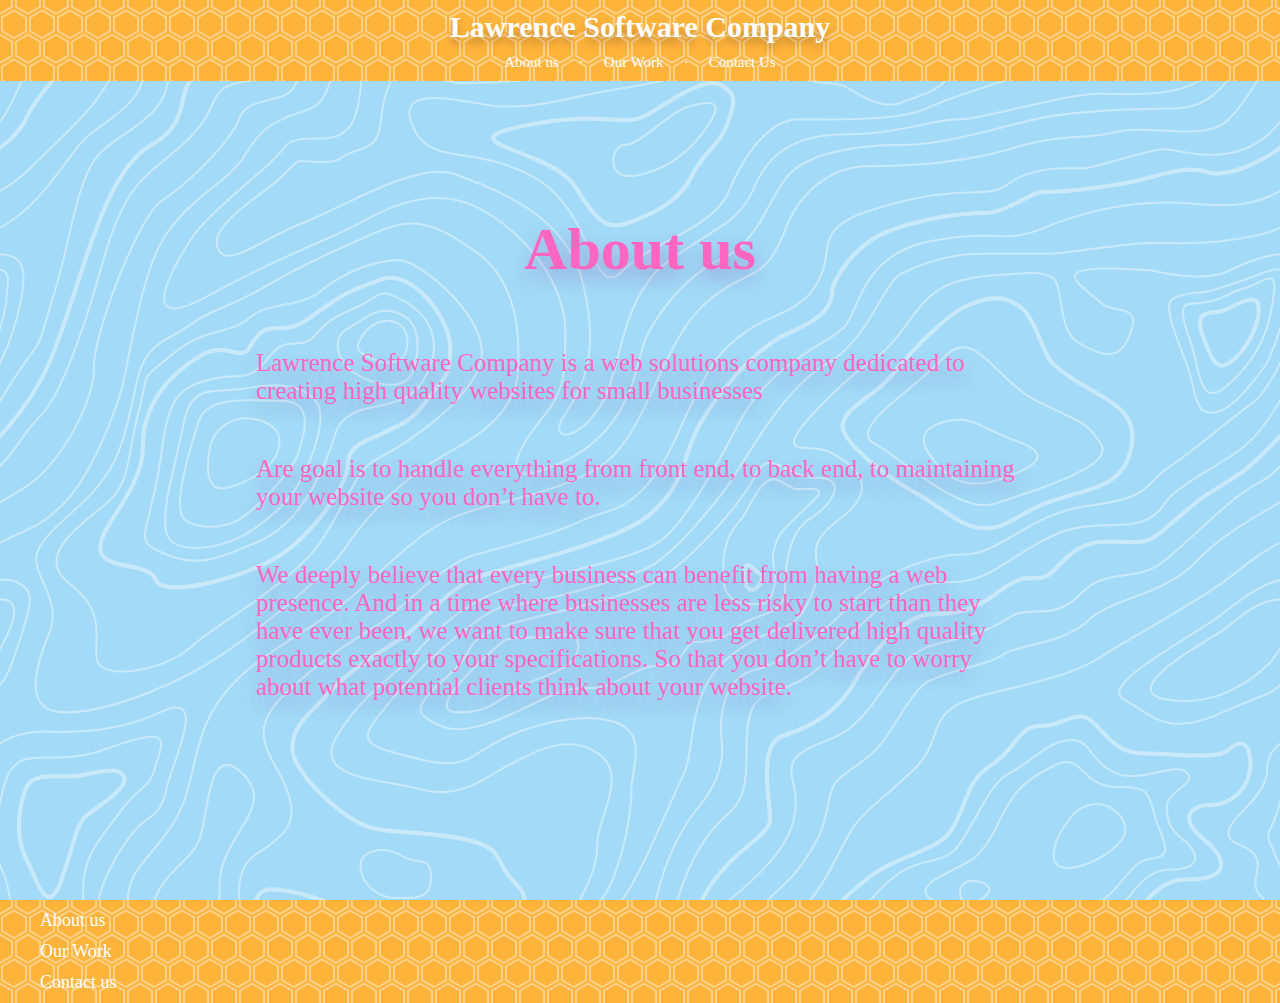
==== commit 75de30c7: "new example and pricing structure" ====
--- a/Pages/aboutUs.html
+++ b/Pages/aboutUs.html
@@ -7,6 +7,22 @@
     <meta name="viewport" content="width=device-width, initial-scale=1.0" />
     <title>About us</title>
   </head>
+
+  <!-- Google tag (gtag.js) -->
+  <script
+    async
+    src="https://www.googletagmanager.com/gtag/js?id=G-ECKG6MBJER"
+  ></script>
+  <script>
+    window.dataLayer = window.dataLayer || [];
+    function gtag() {
+      dataLayer.push(arguments);
+    }
+    gtag("js", new Date());
+
+    gtag("config", "G-ECKG6MBJER");
+  </script>
+
   <body>
     <!-- ###### -->
     <!-- Header -->
@@ -26,7 +42,7 @@
             <li class="navItem">·</li>
             <li class="navItem"><a href="./ourWork.html">Our Work</a></li>
             <li class="navItem">·</li>
-            <li class="navItem"><a href="./catalog.html">Catalog</a></li>
+            <li class="navItem"><a href="./contactUs.html">Contact Us</a></li>
           </ul>
         </nav>
       </div>
@@ -72,7 +88,7 @@
 
             <li class="navItem"><a href="./ourWork.html">Our Work</a></li>
 
-            <li class="navItem"><a href="./catalog.html">Catalog</a></li>
+            <li class="navItem"><a href="./contactUs.html">Contact us</a></li>
           </ul>
         </nav>
       </div>
